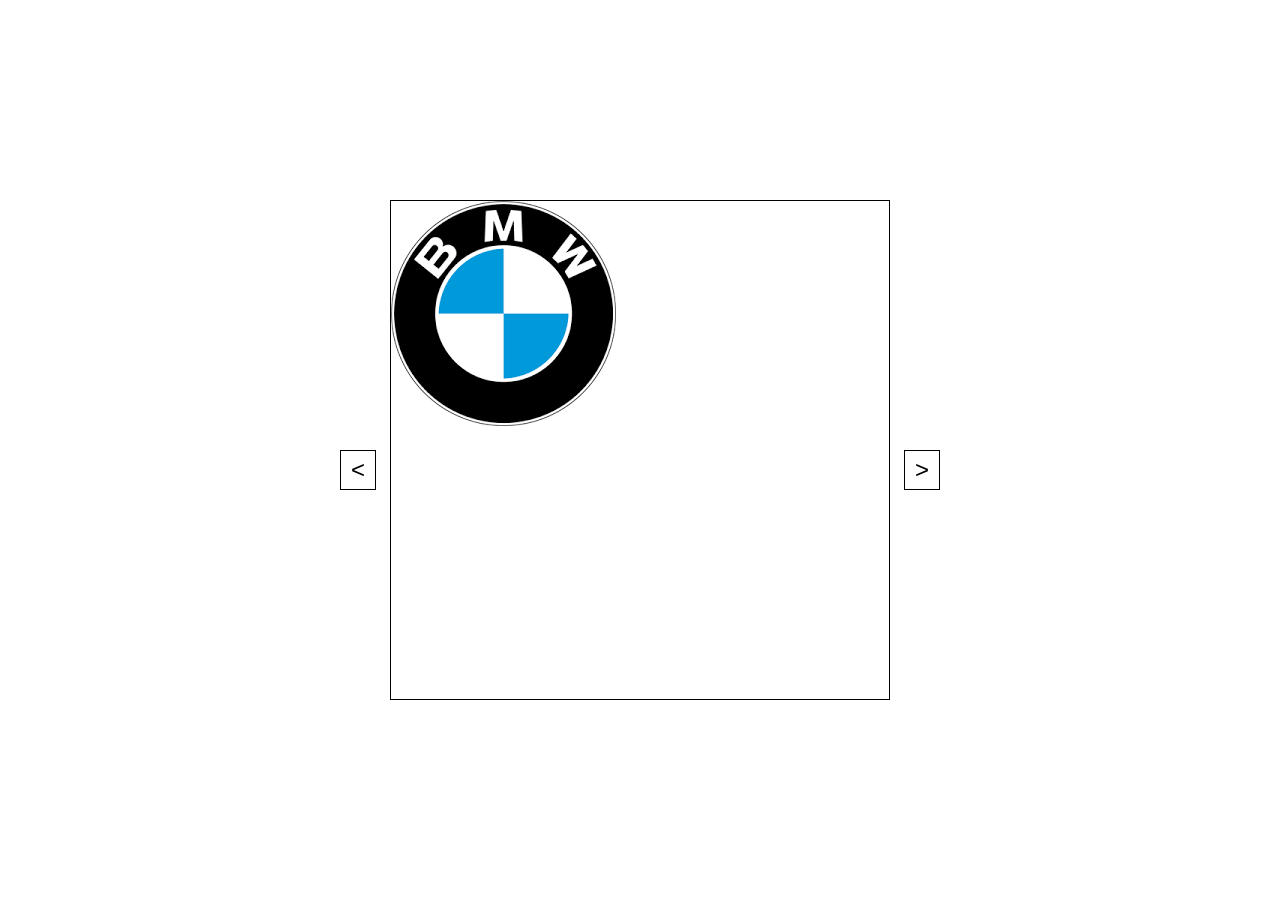
==== index.html @ eb4cba00 "first commit" ====
<!DOCTYPE html>
<html lang="en">
<head>
    <meta charset="UTF-8">
    <meta http-equiv="X-UA-Compatible" content="IE=edge">
    <meta name="viewport" content="width=device-width, initial-scale=1.0">
    <link rel="stylesheet" href="./style/style.min.css">
    <title>slider</title>
</head>
<body>
    <div class="wrapper">
        <div class="slider">
            <div class="slider__wrap">
                <div class="slider__track">
                    <div class="slider__item">
                        <img src="./img/BMV.png" alt="">
                    </div>
                    <div class="slider__item">
                        <img src="./img/FERRARI.png" alt="">
                    </div>
                    <div class="slider__item">
                        <img src="./img/LAMBARGINI.png" alt="">
                    </div>
                    <div class="slider__item">
                        <img src="./img/MASERATI.png" alt="">
                    </div>
                    <div class="slider__item">
                        <img src="./img/MERCEDES.png" alt="">
                    </div>
                </div>
            </div>
            <div class="slider__btns">
                <button class="slider__btn slider__btn-next">></button>
                <button class="slider__btn slider__btn-prev"><</button>
            </div>
        </div>
    </div>
    <script src="./js/app.js"></script>
</body>
</html>
---- style/style.min.css ----
* {
  margin: 0;
  padding: 0;
  box-sizing: border-box;
}

ul,
ol,
li {
  list-style: none;
}

a {
  text-decoration: none;
}

button {
  cursor: pointer;
}

/* GLOBAL START*/
.wrapper {
  position: relative;
  width: 100%;
  min-height: 100vh;
  display: flex;
  align-items: center;
  justify-content: center;
}

/* GLOBAL END*/
/* SLIDER START*/
.slider {
  position: relative;
  width: 600px;
  height: 600px;
  display: flex;
  align-items: center;
  justify-content: center;
}
.slider__wrap {
  position: relative;
  width: 500px;
  height: 500px;
  display: block;
  border: 1px solid #000;
  overflow: hidden;
  z-index: 3;
}
.slider__track {
  display: flex;
  position: absolute;
  transition: all 0.3s ease;
}
.slider__item {
  width: 500px;
  height: 500px;
}
.slider__itemimg {
  width: 100%;
  height: 100%;
  -o-object-fit: cover;
     object-fit: cover;
}
.slider__btn {
  position: absolute;
  top: 50%;
  padding: 5px 10px;
  background-color: transparent;
  border: 1px solid #000;
  font-size: 24px;
  z-index: 5;
}
.slider__btn-next {
  right: 0;
}
.slider__btn-prev {
  left: 0;
}

/* SLIDER END*/
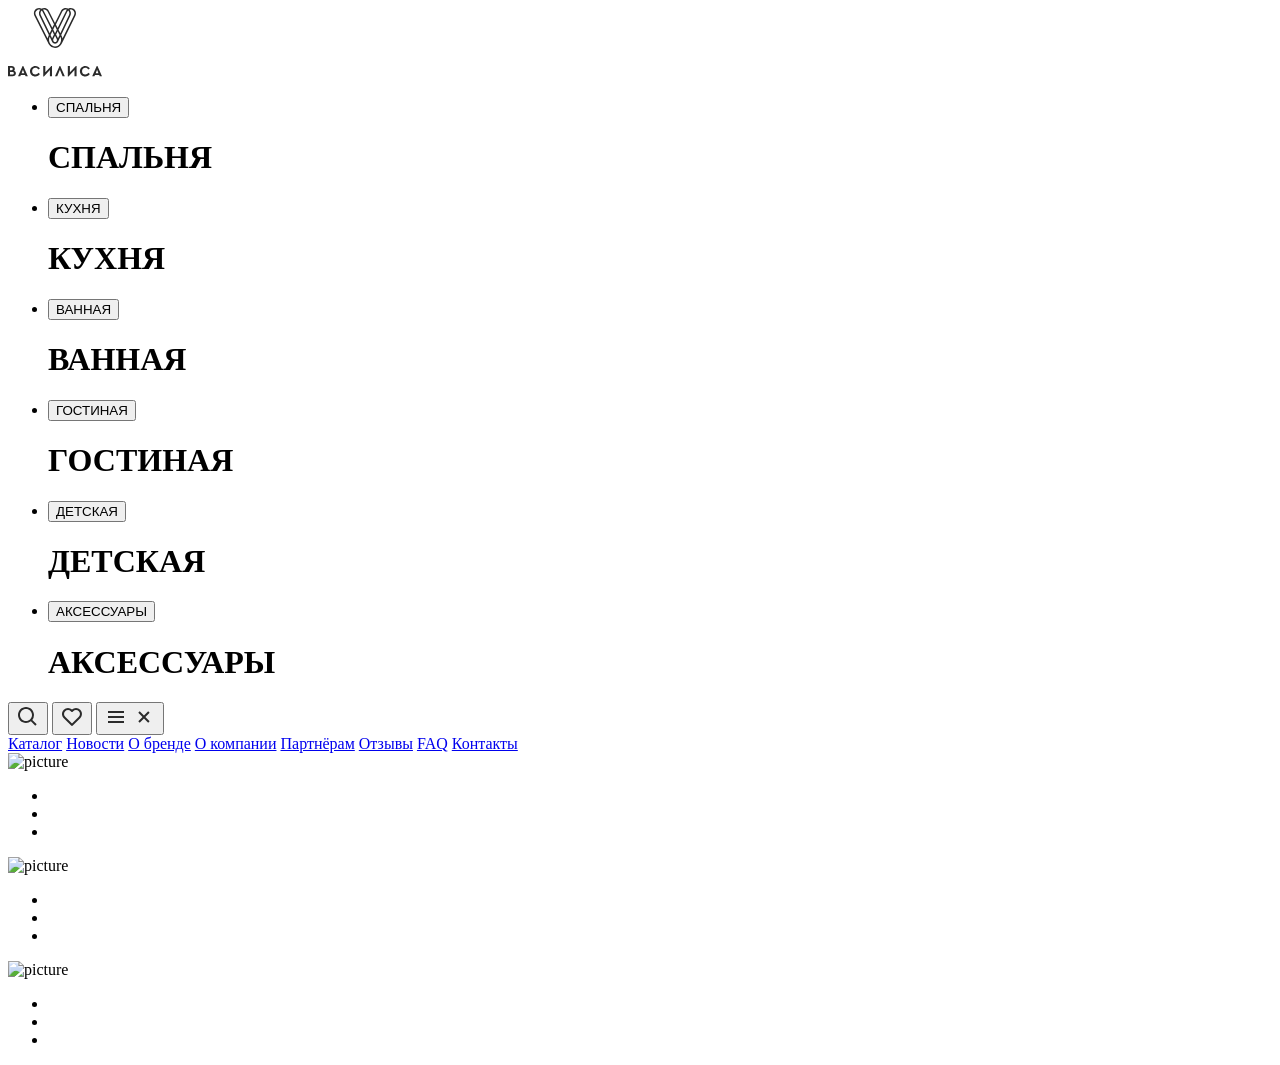
==== commit cd66faf7: "commit" ====
--- a/index.html
+++ b/index.html
@@ -1,40 +1,215 @@
 <!DOCTYPE html>
 <html lang="en">
+
 <head>
     <meta charset="UTF-8">
     <meta http-equiv="X-UA-Compatible" content="IE=edge">
     <meta name="viewport" content="width=device-width, initial-scale=1.0">
-    <link rel="stylesheet" href="./style/style.min.css">
-    <title>slider</title>
+    <link rel="stylesheet" href="./ssets/SCSS.scss/style.css">
+    <title>Vasylisa clone</title>
 </head>
+
 <body>
     <div class="wrapper">
-        <div class="slider">
-            <div class="slider__wrap">
-                <div class="slider__track">
-                    <div class="slider__item">
-                        <img src="./img/BMV.png" alt="">
-                    </div>
-                    <div class="slider__item">
-                        <img src="./img/FERRARI.png" alt="">
-                    </div>
-                    <div class="slider__item">
-                        <img src="./img/LAMBARGINI.png" alt="">
-                    </div>
-                    <div class="slider__item">
-                        <img src="./img/MASERATI.png" alt="">
-                    </div>
-                    <div class="slider__item">
-                        <img src="./img/MERCEDES.png" alt="">
+        <!-- HEADER - START -->
+
+        <haeder class="header">
+            <div class="container">
+                <div class="header__row">
+                    <div class="header__logo">
+                        <img src="./images/logo.svg" alt="logo">
+                    </div>
+
+                    <div class="header__navbar">
+                        <ul class="header__navbar-list list__navbar">
+                            <li class="list__item">
+                                <button class="list__btn">СПАЛЬНЯ</button>
+                                <div class="list__menu">
+                                    <div class="container">
+                                        <h1 class="list__menu-text">СПАЛЬНЯ</h1>
+                                    </div>
+                                </div>
+                            </li>
+                            <li class="list__item">
+                                <button class="list__btn">КУХНЯ</button>
+                                <div class="list__menu">
+                                    <div class="container">
+                                        <h1 class="list__menu-text">КУХНЯ</h1>
+                                    </div>
+                                </div>
+                            </li>
+                            <li class="list__item">
+                                <button class="list__btn">ВАННАЯ</button>
+                                <div class="list__menu">
+                                    <div class="container">
+                                        <h1 class="list__menu-text">ВАННАЯ</h1>
+                                    </div>
+                                </div>
+                            </li>
+                            <li class="list__item">
+                                <button class="list__btn">ГОСТИНАЯ</button>
+                                <div class="list__menu">
+                                    <div class="container">
+                                        <h1 class="list__menu-text">ГОСТИНАЯ</h1>
+                                    </div>
+                                </div>
+                            </li>
+                            <li class="list__item">
+                                <button class="list__btn">ДЕТСКАЯ</button>
+                                <div class="list__menu">
+                                    <div class="container">
+                                        <h1 class="list__menu-text">ДЕТСКАЯ</h1>
+                                    </div>
+                                </div>
+                            </li>
+                            <li class="list__item">
+                                <button class="list__btn">АКСЕССУАРЫ</button>
+                                <div class="list__menu">
+                                    <div class="container">
+                                        <h1 class="list__menu-text">АКСЕССУАРЫ</h1>
+                                    </div>
+                                </div>
+                            </li>
+                        </ul>
+                    </div>
+
+                    <div class="header__btns">
+                        <button class="header__btn">
+                            <svg xmlns="http://www.w3.org/2000/svg" width="24" height="24" viewBox="0 0 24 24"
+                                style="fill: rgba(43, 43, 43, 1);">
+                                <path
+                                    d="M10 18a7.952 7.952 0 0 0 4.897-1.688l4.396 4.396 1.414-1.414-4.396-4.396A7.952 7.952 0 0 0 18 10c0-4.411-3.589-8-8-8s-8 3.589-8 8 3.589 8 8 8zm0-14c3.309 0 6 2.691 6 6s-2.691 6-6 6-6-2.691-6-6 2.691-6 6-6z">
+                                </path>
+                            </svg>
+                        </button>
+                        <button class="header__btn">
+                            <svg xmlns="http://www.w3.org/2000/svg" width="24" height="24" viewBox="0 0 24 24"
+                                style="fill: rgba(43, 43, 43, 1);">
+                                <path
+                                    d="M12 4.595a5.904 5.904 0 0 0-3.996-1.558 5.942 5.942 0 0 0-4.213 1.758c-2.353 2.363-2.352 6.059.002 8.412l7.332 7.332c.17.299.498.492.875.492a.99.99 0 0 0 .792-.409l7.415-7.415c2.354-2.354 2.354-6.049-.002-8.416a5.938 5.938 0 0 0-4.209-1.754A5.906 5.906 0 0 0 12 4.595zm6.791 1.61c1.563 1.571 1.564 4.025.002 5.588L12 18.586l-6.793-6.793c-1.562-1.563-1.561-4.017-.002-5.584.76-.756 1.754-1.172 2.799-1.172s2.035.416 2.789 1.17l.5.5a.999.999 0 0 0 1.414 0l.5-.5c1.512-1.509 4.074-1.505 5.584-.002z">
+                                </path>
+                            </svg>
+                        </button>
+                        <button class="header__btn burger__btn">
+                            <svg class="burger__icon" xmlns="http://www.w3.org/2000/svg" width="24" height="24"
+                                viewBox="0 0 24 24" style="fill: rgba(43, 43, 43, 1)">
+                                <path d="M4 6h16v2H4zm0 5h16v2H4zm0 5h16v2H4z"></path>
+                            </svg>
+
+                            <svg class="close__icon d-none" xmlns="http://www.w3.org/2000/svg" width="24" height="24"
+                                viewBox="0 0 24 24" style="fill: rgba(43, 43, 43, 1)">
+                                <path d=" m16.192 6.344-4.243 4.242-4.242-4.242-1.414 1.414L10.535 12l-4.242 4.242 1.414
+                                1.414 4.242-4.242 4.243 4.242 1.414-1.414L13.364 12l4.242-4.242z">
+                                </path>
+                            </svg>
+                        </button>
                     </div>
                 </div>
             </div>
-            <div class="slider__btns">
-                <button class="slider__btn slider__btn-next">></button>
-                <button class="slider__btn slider__btn-prev"><</button>
+            
+            <div class="header__menu">
+                <div class="header__menu-block block__menu">
+                    <a href="#" class="block__menu-link">Каталог</a>
+                    <a href="#" class="block__menu-link">Новости</a>
+                    <a href="#" class="block__menu-link">О бренде</a>
+                    <a href="#" class="block__menu-link">О компании</a>
+                    <a href="#" class="block__menu-link">Партнёрам</a>
+                    <a href="#" class="block__menu-link">Отзывы</a>
+                    <a href="#" class="block__menu-link">FAQ</a>
+                    <a href="#" class="block__menu-link">Контакты</a>
+                </div>
             </div>
-        </div>
+        </haeder>
+
+        <!-- HEADER - END -->
+
+        <!-- SECTION START -->
+        <section class="section">
+            <div class="container">
+                <div class="section__medium">
+                
+                </div>
+            </div>
+        </section>
+        <!-- SECTION END -->
+
+        <!-- MAIN - START -->
+
+        <main class="main"> 
+            <section class="news">
+                <div class="container">
+                    <div class="news__row">
+                        <div class="card">
+                            <div class="card__bg">
+                                <img class="card__bg-image"
+                                    src="https://vasylisa.ru/assets/thumbnail/435x435/uploads/yH/1Q/bq/fe/bpb2m766_1663656683.jpeg"
+                                    alt="picture">
+                            </div>
+
+                            <ul class="card__list">
+                                <li class="card__list-item"
+                                    data-src="https://vasylisa.ru/assets/thumbnail/435x435/uploads/yH/1Q/bq/fe/bpb2m766_1663656683.jpeg">
+                                </li>
+                                <li class="card__list-item"
+                                    data-src="https://vasylisa.ru/assets/thumbnail/435x435/uploads/gn/ZD/na/su/WtlApZW3_1663656691.jpeg">
+                                </li>
+                                <li class="card__list-item"
+                                    data-src="https://vasylisa.ru/assets/thumbnail/435x435/uploads/YZ/ix/V7/m9/yy48MBb6_1663656695.jpeg">
+                                </li>
+                            </ul>
+                        </div>
+
+                        <div class="card">
+                            <div class="card__bg">
+                                <img class="card__bg-image"
+                                    src="https://vasylisa.ru/assets/thumbnail/435x435/uploads/74/4i/u6/QQ/mDyOwrYS_1663656352.jpeg"
+                                    alt="picture">
+                            </div>
+
+                            <ul class="card__list">
+                                <li class="card__list-item"
+                                    data-src="https://vasylisa.ru//assets/thumbnail/435x435/uploads/74/4i/u6/QQ/mDyOwrYS_1663656352.jpeg">
+                                </li>
+                                <li class="card__list-item"
+                                    data-src="https://vasylisa.ru//assets/thumbnail/435x435/uploads/5I/LP/wi/h0/plm4bHsi_1663656356.jpeg">
+                                </li>
+                                <li class="card__list-item"
+                                    data-src="https://vasylisa.ru//assets/thumbnail/435x435/uploads/8D/T-/aM/Aj/wVogoCR9_1663656360.jpeg">
+                                </li>
+                            </ul>
+                        </div>
+
+                        <div class="card">
+                            <div class="card__bg">
+                                <img class="card__bg-image"
+                                    src="https://vasylisa.ru/assets/thumbnail/435x435/uploads/5c/zK/SO/5R/1TLuXpmj_1663656138.jpeg"
+                                    alt="picture">
+                            </div>
+
+                            <ul class="card__list">
+                                <li class="card__list-item"
+                                    data-src="https://vasylisa.ru/assets/thumbnail/435x435/uploads/5c/zK/SO/5R/1TLuXpmj_1663656138.jpeg">
+                                </li>
+                                <li class="card__list-item"
+                                    data-src="https://vasylisa.ru/assets/thumbnail/435x435/uploads/Ke/1p/T2/cp/Ry3TmemK_1663656144.jpeg">
+                                </li>
+                                <li class="card__list-item"
+                                    data-src="https://vasylisa.ru/assets/thumbnail/435x435/uploads/R_/wR/XG/Ok/zqj7_4fh_1663656147.jpeg">
+                                </li>
+                            </ul>
+                        </div>
+                    </div>
+                </div>
+            </section>
+        </main>
+
+        <!-- MAIN - END -->
+
+
+        <div class="backdrop"></div>
     </div>
+
     <script src="./js/app.js"></script>
 </body>
+
 </html>
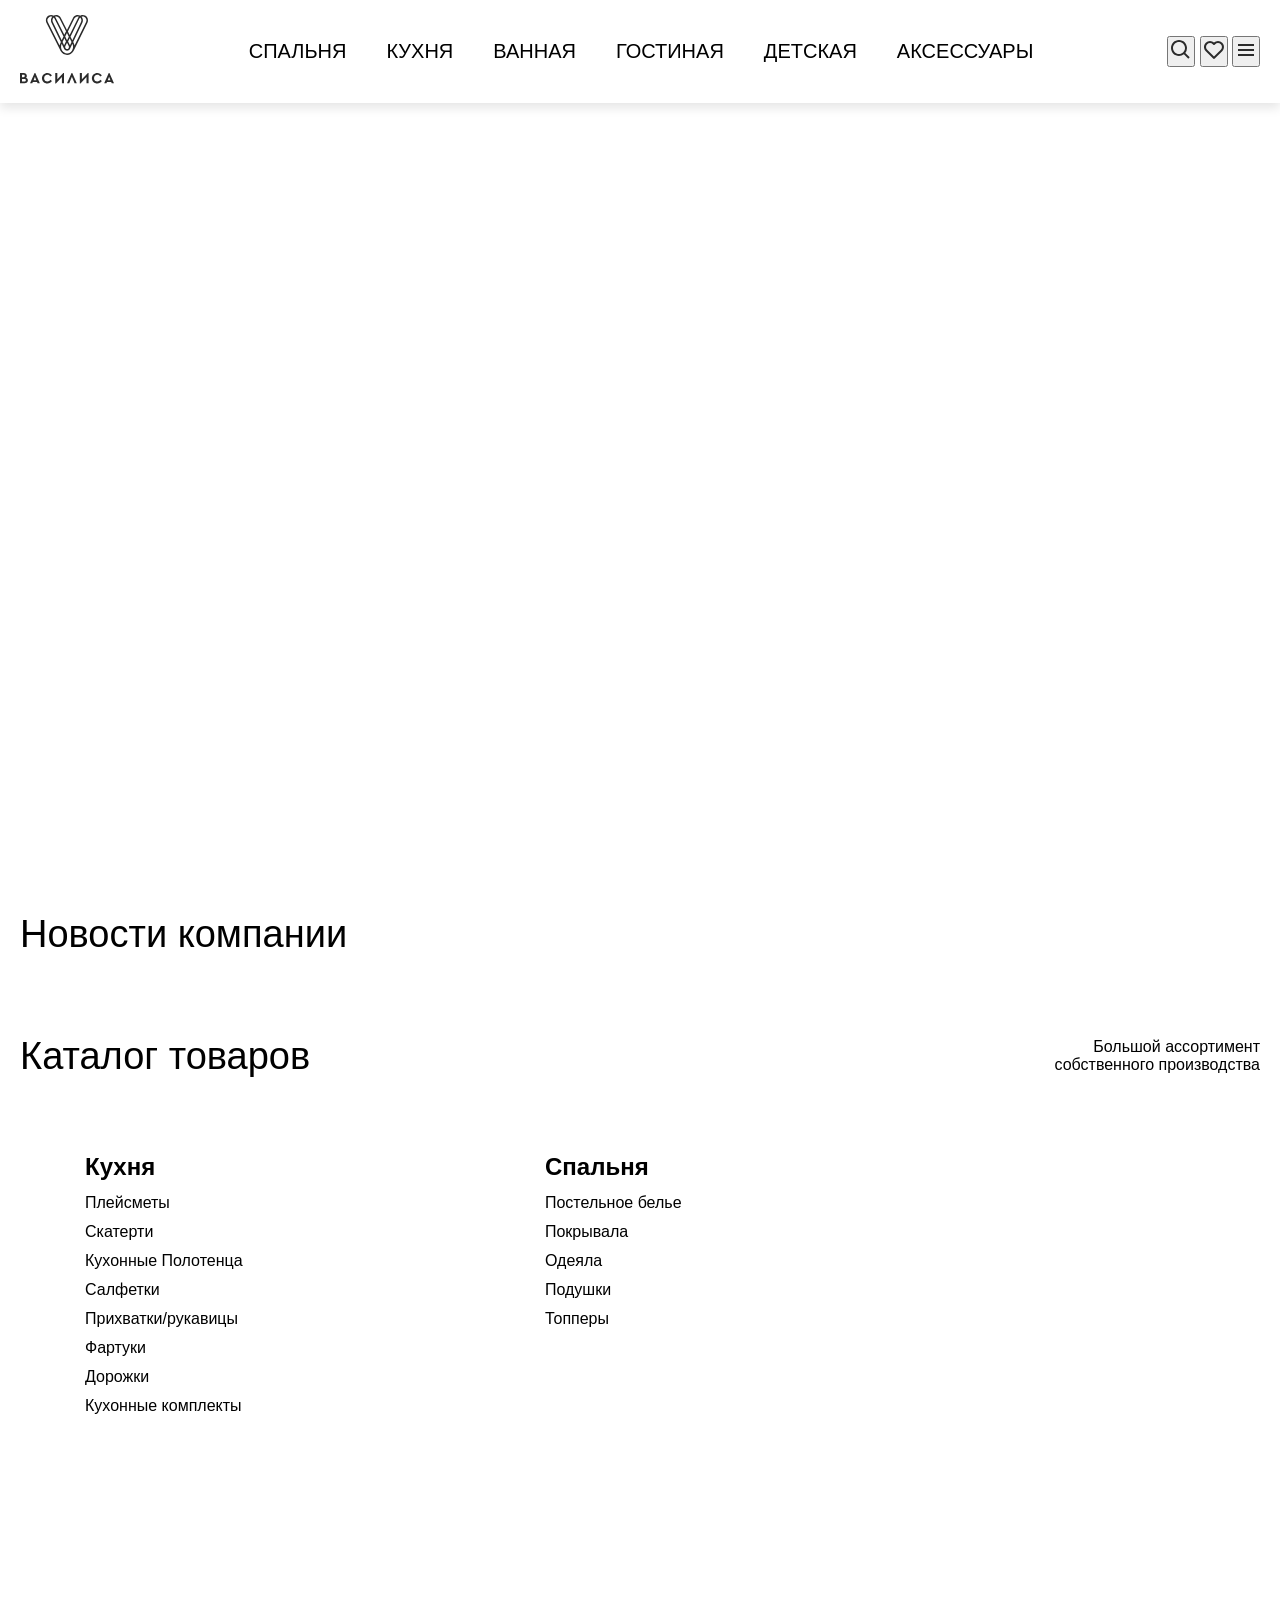
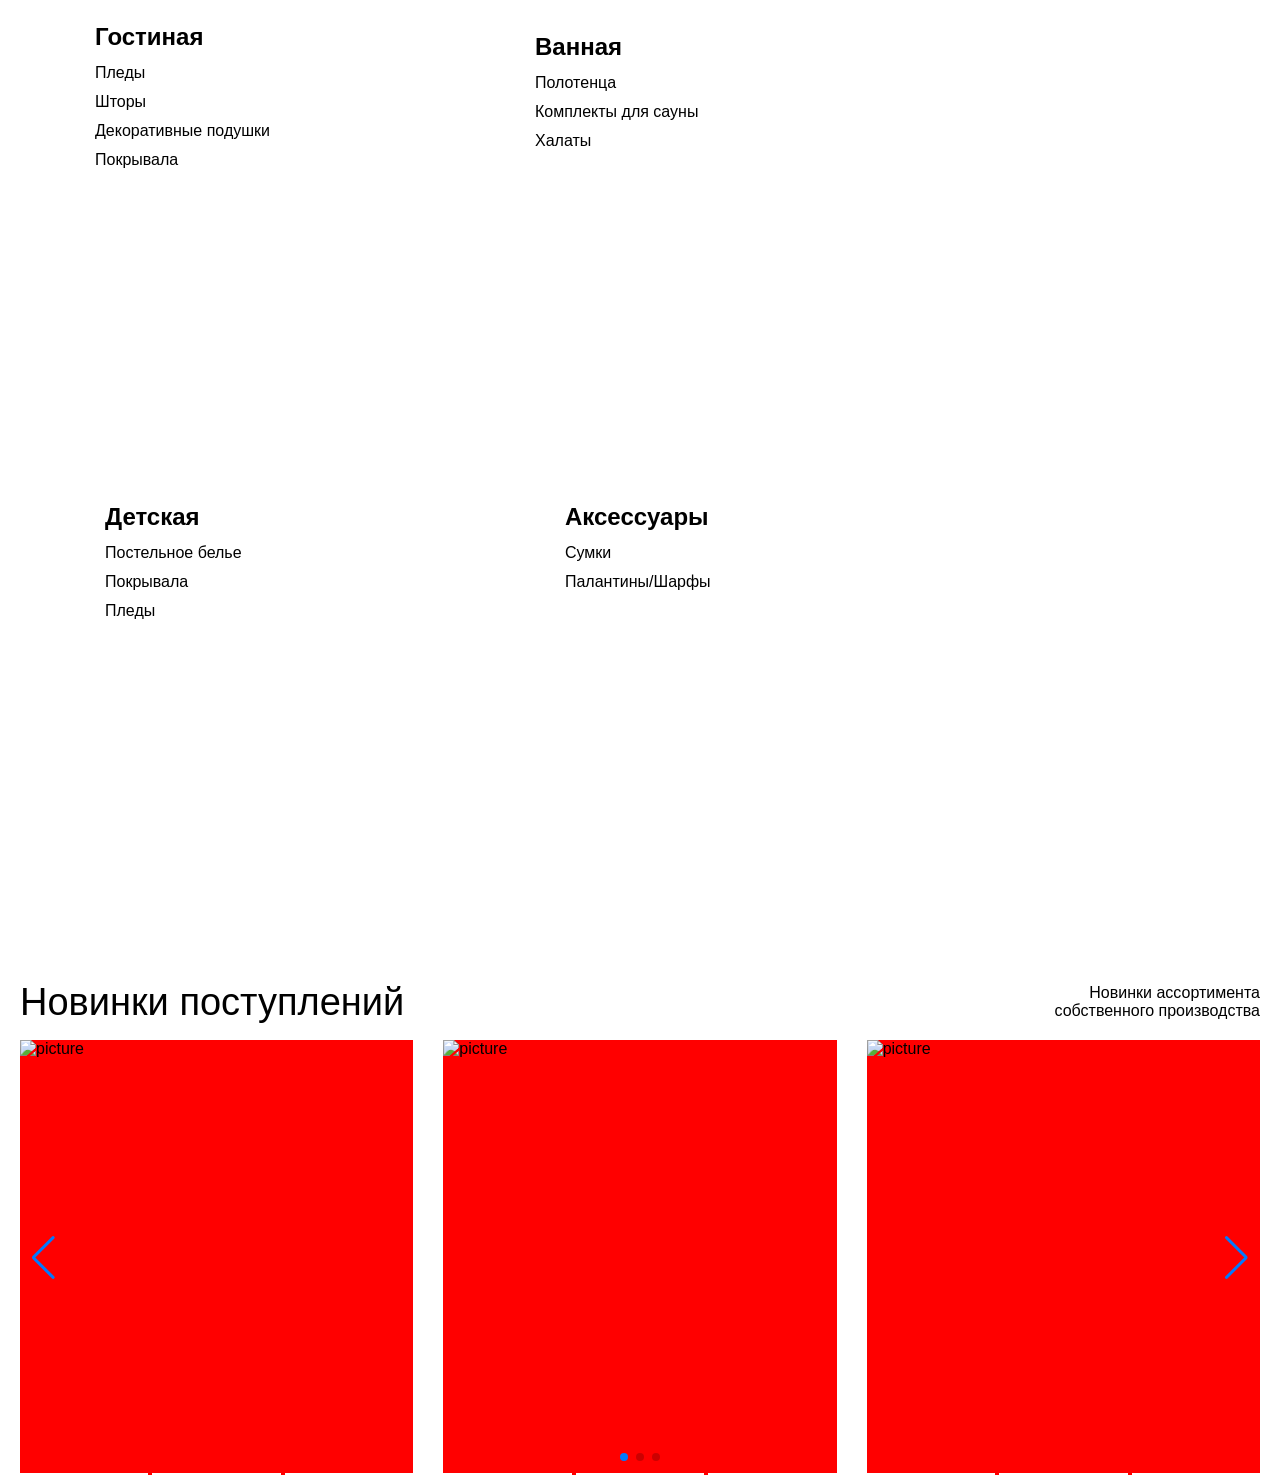
==== commit dc8aca61: "main sectoin" ====
--- a/index.html
+++ b/index.html
@@ -5,7 +5,8 @@
     <meta charset="UTF-8">
     <meta http-equiv="X-UA-Compatible" content="IE=edge">
     <meta name="viewport" content="width=device-width, initial-scale=1.0">
-    <link rel="stylesheet" href="./ssets/SCSS.scss/style.css">
+    <link rel="stylesheet" href="https://cdn.jsdelivr.net/npm/swiper@8/swiper-bundle.min.css" />
+    <link rel="stylesheet" href="./assets/SCSS.scss/style.css">
     <title>Vasylisa clone</title>
 </head>
 
@@ -106,7 +107,7 @@
                     </div>
                 </div>
             </div>
-            
+
             <div class="header__menu">
                 <div class="header__menu-block block__menu">
                     <a href="#" class="block__menu-link">Каталог</a>
@@ -127,77 +128,192 @@
         <section class="section">
             <div class="container">
                 <div class="section__medium">
-                
+
                 </div>
             </div>
         </section>
         <!-- SECTION END -->
 
+        <!-- MAIN__TWO START -->
+        <main class="main__two">
+            <div class="container">
+                <div class="main__two_nav">
+                    <h1 class="main__two_nav-h1">Новости компании</h1>
+                </div>
+                <div class="main__two_cards">
+                    <div class="main__two_card">
+                        <a href="https://vasylisa.ru/actions/Novogodnyaya_kollekcziya_uzhe_v_prodazhe-">
+                            <img src="https://vasylisa.ru/uploads/d3/gd/Vj/bQ/oI2NJeDj.jpeg" alt="">
+                        </a>
+                    </div>
+                    <div class="main__two_card">
+                        <a href="https://vasylisa.ru/actions/Novaya_kollekcziya_postel-nogo_bel-ya__-Metamorfozy-">
+                            <img src="https://vasylisa.ru/uploads/_F/a9/2N/li/akBMog3f.jpeg" alt="">
+                        </a>
+                    </div>
+                    <div class="main__two_card">
+                        <a href="https://vasylisa.ru/actions/-Glyanecz-_-_novaya_kollekcziya_postel-nogo_bel-ya.">
+                            <img src="https://vasylisa.ru/uploads/cz/lJ/Pz/l3/tcAfGTgc.jpeg" alt="">
+                        </a>
+                    </div>
+                </div>
+            </div>
+        </main>
+        <!-- MAIN__TWO END -->
+
+        <!-- MAIN__CATALOG START -->
+
+        <main class="main__catalog">
+            <div class="container">
+                <div class="main__two_nav">
+                    <h1 class="main__two_nav-h1">Каталог товаров</h1>
+                    <p class="main__catalog_subtitle">Большой ассортимент<br>
+                        собственного производства</p>
+                </div>
+                <div class="main__catalog-cards">
+                    <div class="main__catalog-cards_one">
+                        <a href="https://vasylisa.ru/catalog/kyxny">
+                            <h4>Кухня</h4>
+                        </a>
+                        <a href="https://vasylisa.ru/catalog/placemet">Плейсметы</a>
+                        <a href="https://vasylisa.ru/catalog/kyxny_skaterti">Скатерти</a>
+                        <a href="https://vasylisa.ru/catalog/kyxny_polotentsa">Кухонные Полотенца</a>
+                        <a href="https://vasylisa.ru/catalog/kyxny_salfetki"> Салфетки</a>
+                        <a href="https://vasylisa.ru/catalog/kyxny_prihvatki">Прихватки/рукавицы</a>
+                        <a href="https://vasylisa.ru/catalog/kyxny_fartuki">Фартуки</a>
+                        <a href="https://vasylisa.ru/catalog/kyxny_fartuki"> Дорожки</a>
+                        <a href="https://vasylisa.ru/catalog/kuhonnye_komplekty">Кухонные комплекты</a>
+                    </div>
+                    <div class="main__catalog-cards_one main__catalog-cards_two">
+                        <a href="https://vasylisa.ru/catalog/kyxny">
+                            <h4>Спальня</h4>
+                        </a>
+                        <a href="https://vasylisa.ru/catalog/placemet">Постельное белье</a>
+                        <a href="https://vasylisa.ru/catalog/kyxny_skaterti">Покрывала</a>
+                        <a href="https://vasylisa.ru/catalog/kyxny_polotentsa">Одеяла</a>
+                        <a href="https://vasylisa.ru/catalog/kyxny_salfetki"> Подушки</a>
+                        <a href="https://vasylisa.ru/catalog/kyxny_prihvatki">Топперы</a>
+                    </div>
+                    <div class="main__catalog-cards_one main__catalog-cards_three">
+                        <a href="https://vasylisa.ru/catalog/kyxny">
+                            <h4>Гостиная</h4>
+                        </a>
+                        <a href="https://vasylisa.ru/catalog/placemet">Пледы</a>
+                        <a href="https://vasylisa.ru/catalog/kyxny_skaterti">Шторы</a>
+                        <a href="https://vasylisa.ru/catalog/kyxny_polotentsa">Декоративные подушки</a>
+                        <a href="https://vasylisa.ru/catalog/kyxny_salfetki"> Покрывала</a>
+                    </div>
+                    <div class="main__catalog-cards_one main__catalog-cards_four">
+                        <a href="https://vasylisa.ru/catalog/kyxny">
+                            <h4>Ванная</h4>
+                        </a>
+                        <a href="https://vasylisa.ru/catalog/placemet">Полотенца</a>
+                        <a href="https://vasylisa.ru/catalog/kyxny_skaterti">Комплекты для сауны</a>
+                        <a href="https://vasylisa.ru/catalog/kyxny_polotentsa">Халаты</a>
+                    </div>
+                    <div class="main__catalog-cards_one main__catalog-cards_five">
+                        <a href="https://vasylisa.ru/catalog/kyxny">
+                            <h4>Детская</h4>
+                        </a>
+                        <a href="https://vasylisa.ru/catalog/placemet">Постельное белье</a>
+                        <a href="https://vasylisa.ru/catalog/kyxny_skaterti">Покрывала</a>
+                        <a href="https://vasylisa.ru/catalog/kyxny_polotentsa">Пледы</a>
+                    </div>
+                    <div class="main__catalog-cards_one main__catalog-cards_sixe">
+                        <a href="https://vasylisa.ru/catalog/kyxny">
+                            <h4>Аксессуары</h4>
+                        </a>
+                        <a href="https://vasylisa.ru/catalog/placemet">Сумки</a>
+                        <a href="https://vasylisa.ru/catalog/kyxny_skaterti">Палантины/Шарфы</a>
+                    </div>
+                </div>
+            </div>
+        </main>
+
+        <!-- MAIN__CATALOG END -->
+
         <!-- MAIN - START -->
 
-        <main class="main"> 
+        <main class="main">
             <section class="news">
                 <div class="container">
-                    <div class="news__row">
-                        <div class="card">
-                            <div class="card__bg">
-                                <img class="card__bg-image"
-                                    src="https://vasylisa.ru/assets/thumbnail/435x435/uploads/yH/1Q/bq/fe/bpb2m766_1663656683.jpeg"
-                                    alt="picture">
+                    <div class="main__two_nav">
+                        <h1 class="main__two_nav-h1">Новинки поступлений</h1>
+                        <p class="main__catalog_subtitle">Новинки ассортимента<br>
+                            собственного производства</p>
+                    </div>
+                    <div class="swiper">
+                        <!-- Additional required wrapper -->
+                        <div class="swiper-wrapper">
+                            <!-- Slides -->
+
+                            <div class="swiper-slide card">
+                                <div class="card__bg">
+                                    <img class="card__bg-image"
+                                        src="https://vasylisa.ru/assets/thumbnail/435x435/uploads/yH/1Q/bq/fe/bpb2m766_1663656683.jpeg"
+                                        alt="picture">
+                                </div>
+
+                                <ul class="card__list">
+                                    <li class="card__list-item"
+                                        data-src="https://vasylisa.ru/assets/thumbnail/435x435/uploads/yH/1Q/bq/fe/bpb2m766_1663656683.jpeg">
+                                    </li>
+                                    <li class="card__list-item"
+                                        data-src="https://vasylisa.ru/assets/thumbnail/435x435/uploads/gn/ZD/na/su/WtlApZW3_1663656691.jpeg">
+                                    </li>
+                                    <li class="card__list-item"
+                                        data-src="https://vasylisa.ru/assets/thumbnail/435x435/uploads/YZ/ix/V7/m9/yy48MBb6_1663656695.jpeg">
+                                    </li>
+                                </ul>
                             </div>
 
-                            <ul class="card__list">
-                                <li class="card__list-item"
-                                    data-src="https://vasylisa.ru/assets/thumbnail/435x435/uploads/yH/1Q/bq/fe/bpb2m766_1663656683.jpeg">
-                                </li>
-                                <li class="card__list-item"
-                                    data-src="https://vasylisa.ru/assets/thumbnail/435x435/uploads/gn/ZD/na/su/WtlApZW3_1663656691.jpeg">
-                                </li>
-                                <li class="card__list-item"
-                                    data-src="https://vasylisa.ru/assets/thumbnail/435x435/uploads/YZ/ix/V7/m9/yy48MBb6_1663656695.jpeg">
-                                </li>
-                            </ul>
+                            <div class="swiper-slide card">
+                                <div class="card__bg">
+                                    <img class="card__bg-image"
+                                        src="https://vasylisa.ru/assets/thumbnail/435x435/uploads/74/4i/u6/QQ/mDyOwrYS_1663656352.jpeg"
+                                        alt="picture">
+                                </div>
+
+                                <ul class="card__list">
+                                    <li class="card__list-item"
+                                        data-src="https://vasylisa.ru//assets/thumbnail/435x435/uploads/74/4i/u6/QQ/mDyOwrYS_1663656352.jpeg">
+                                    </li>
+                                    <li class="card__list-item"
+                                        data-src="https://vasylisa.ru//assets/thumbnail/435x435/uploads/5I/LP/wi/h0/plm4bHsi_1663656356.jpeg">
+                                    </li>
+                                    <li class="card__list-item"
+                                        data-src="https://vasylisa.ru//assets/thumbnail/435x435/uploads/8D/T-/aM/Aj/wVogoCR9_1663656360.jpeg">
+                                    </li>
+                                </ul>
+                            </div>
+
+                            <div class="swiper-slide card">
+                                <div class="card__bg">
+                                    <img class="card__bg-image"
+                                        src="https://vasylisa.ru/assets/thumbnail/435x435/uploads/5c/zK/SO/5R/1TLuXpmj_1663656138.jpeg"
+                                        alt="picture">
+                                </div>
+
+                                <ul class="card__list">
+                                    <li class="card__list-item"
+                                        data-src="https://vasylisa.ru/assets/thumbnail/435x435/uploads/5c/zK/SO/5R/1TLuXpmj_1663656138.jpeg">
+                                    </li>
+                                    <li class="card__list-item"
+                                        data-src="https://vasylisa.ru/assets/thumbnail/435x435/uploads/Ke/1p/T2/cp/Ry3TmemK_1663656144.jpeg">
+                                    </li>
+                                    <li class="card__list-item"
+                                        data-src="https://vasylisa.ru/assets/thumbnail/435x435/uploads/R_/wR/XG/Ok/zqj7_4fh_1663656147.jpeg">
+                                    </li>
+                                </ul>
+                            </div>
+                            ...
                         </div>
-
-                        <div class="card">
-                            <div class="card__bg">
-                                <img class="card__bg-image"
-                                    src="https://vasylisa.ru/assets/thumbnail/435x435/uploads/74/4i/u6/QQ/mDyOwrYS_1663656352.jpeg"
-                                    alt="picture">
-                            </div>
-
-                            <ul class="card__list">
-                                <li class="card__list-item"
-                                    data-src="https://vasylisa.ru//assets/thumbnail/435x435/uploads/74/4i/u6/QQ/mDyOwrYS_1663656352.jpeg">
-                                </li>
-                                <li class="card__list-item"
-                                    data-src="https://vasylisa.ru//assets/thumbnail/435x435/uploads/5I/LP/wi/h0/plm4bHsi_1663656356.jpeg">
-                                </li>
-                                <li class="card__list-item"
-                                    data-src="https://vasylisa.ru//assets/thumbnail/435x435/uploads/8D/T-/aM/Aj/wVogoCR9_1663656360.jpeg">
-                                </li>
-                            </ul>
-                        </div>
-
-                        <div class="card">
-                            <div class="card__bg">
-                                <img class="card__bg-image"
-                                    src="https://vasylisa.ru/assets/thumbnail/435x435/uploads/5c/zK/SO/5R/1TLuXpmj_1663656138.jpeg"
-                                    alt="picture">
-                            </div>
-
-                            <ul class="card__list">
-                                <li class="card__list-item"
-                                    data-src="https://vasylisa.ru/assets/thumbnail/435x435/uploads/5c/zK/SO/5R/1TLuXpmj_1663656138.jpeg">
-                                </li>
-                                <li class="card__list-item"
-                                    data-src="https://vasylisa.ru/assets/thumbnail/435x435/uploads/Ke/1p/T2/cp/Ry3TmemK_1663656144.jpeg">
-                                </li>
-                                <li class="card__list-item"
-                                    data-src="https://vasylisa.ru/assets/thumbnail/435x435/uploads/R_/wR/XG/Ok/zqj7_4fh_1663656147.jpeg">
-                                </li>
-                            </ul>
-                        </div>
+                        <!-- If we need pagination -->
+                        <div class="swiper-pagination"></div>
+
+                        <!-- If we need navigation buttons -->
+                        <div class="swiper-button-prev"></div>
+                        <div class="swiper-button-next"></div>
                     </div>
                 </div>
             </section>
@@ -208,7 +324,7 @@
 
         <div class="backdrop"></div>
     </div>
-
+    <script src="https://cdn.jsdelivr.net/npm/swiper@8/swiper-bundle.min.js"></script>
     <script src="./js/app.js"></script>
 </body>
 
--- a/assets/SCSS.scss/style.css
+++ b/assets/SCSS.scss/style.css
@@ -0,0 +1,299 @@
+@import url(https://fonts.googleapis.com/css?family=Montserrat:100,200,300,regular,500,600,700,800,900,100italic,200italic,300italic,italic,500italic,600italic,700italic,800italic,900italic);
+* {
+  margin: 0;
+  padding: 0;
+  box-sizing: border-box;
+}
+
+ul,
+ol,
+li {
+  list-style: none;
+}
+
+a {
+  text-decoration: none;
+}
+
+button {
+  cursor: pointer;
+}
+
+/*  GLOBAL START*/
+.wrapper {
+  width: 100%;
+  min-height: 100vh;
+  overflow-x: hidden;
+  display: flex;
+  flex-direction: column;
+  position: relative;
+  font-family: "Montserrat", sans-serif;
+}
+
+.container {
+  width: 100%;
+  max-width: 1400px;
+  margin: 0 auto;
+  padding: 0 20px;
+}
+
+/*  GLOBAL END*/
+/* MODAL START*/
+.backdrop {
+  position: fixed;
+  top: 0;
+  left: 0;
+  width: 100%;
+  height: 100vh;
+  background-color: rgba(0, 0, 0, 0.5);
+  opacity: 0;
+  visibility: hidden;
+  transition: all 0.3s ease;
+}
+
+.backdrop.open {
+  opacity: 1;
+  visibility: visible;
+}
+
+/* MODAL END*/
+/* HEADER START*/
+.header {
+  position: relative;
+  background-color: #fff;
+  transition: top 0.2s;
+  box-shadow: 0 5px 10px rgba(0, 0, 0, 0.1);
+  z-index: 5;
+}
+.header__row {
+  display: flex;
+  justify-content: space-between;
+  align-items: center;
+}
+.header__menu {
+  position: absolute;
+  top: 104px;
+  right: -100%;
+  width: 383px;
+  height: calc(100vh - 104px);
+  display: block;
+  background-color: #fff;
+  padding: 30px 0 30px 30px;
+  opacity: 0;
+  visibility: hidden;
+  transition: all 0.3s ease;
+  z-index: -1;
+}
+.header__menu.open {
+  right: 0;
+  opacity: 1;
+  visibility: visible;
+}
+
+.list__navbar {
+  display: flex;
+}
+.list__menu {
+  position: absolute;
+  background-color: red;
+  width: 100%;
+  min-height: 400px;
+  left: 0;
+  top: 104px;
+  opacity: 0;
+  visibility: hidden;
+  transition: all 0.3s ease;
+}
+.list__menu.open {
+  opacity: 1;
+  visibility: visible;
+}
+.list__btn {
+  position: relative;
+  padding: 40px 20px;
+  background-color: transparent;
+  border: none;
+  font-size: 20px;
+  font-family: "Montserrat", sans-serif;
+  transition: all 0.3s;
+}
+.list__btn:hover {
+  color: #e89f38;
+}
+.list__btn::before {
+  content: "";
+  position: absolute;
+  bottom: 0;
+  left: 0;
+  width: 100%;
+  height: 1px;
+  background-color: #e89f38;
+  opacity: 0;
+  transition: all 0.3s;
+}
+.list__btn:hover::before {
+  opacity: 1;
+}
+.list__btn.active::before {
+  opacity: 1;
+}
+
+.block__menu {
+  display: flex;
+  flex-direction: column;
+  gap: 15px;
+}
+
+.d-none {
+  display: none;
+}
+
+/* HEADER END*/
+/* SECTION START*/
+.section {
+  width: 100%;
+  height: auto;
+}
+.section__medium {
+  background-image: url("https://vasylisa.ru/themes/vasilisa/img/constructor/living_14032022.jpg");
+  background-size: cover;
+  background-repeat: no-repeat;
+  width: 100%;
+  height: 765px;
+}
+
+/* SECTION END*/
+/* MAIN START */
+.news {
+  margin-top: 80px;
+}
+.news__row {
+  display: flex;
+  flex-wrap: wrap;
+  justify-content: space-between;
+}
+
+.card {
+  width: 31%;
+  height: 435px;
+  position: relative;
+  background-color: red;
+  cursor: pointer;
+}
+.card:hover {
+  box-shadow: 0 5px 10px rgba(0, 0, 0, 0.3);
+}
+.card__bg {
+  position: absolute;
+  top: 0;
+  left: 0;
+  width: 100%;
+  height: 100%;
+}
+.card__bg img {
+  width: 100%;
+  height: 100%;
+}
+.card__list {
+  position: relative;
+  display: flex;
+  width: 100%;
+  height: 100%;
+  gap: 4px;
+}
+.card__list-item {
+  width: 100%;
+  height: 100%;
+  border-bottom: 2px solid #fff;
+}
+.card__list-item__list-item:hover {
+  border-color: #e89f38;
+}
+
+/* MAIN END */
+/* MAIN__TWO START */
+.main__two {
+  padding-top: 50px;
+}
+.main__two_nav {
+  display: flex;
+  align-items: center;
+  justify-content: space-between;
+  margin-bottom: 20px;
+}
+.main__two_nav-h1 {
+  font-family: "Montserrat", sans-serif;
+  font-size: 38px;
+  line-height: 32px;
+  font-weight: 400;
+}
+.main__two_cards {
+  display: flex;
+  align-items: center;
+}
+.main__two_card {
+  margin-right: 20px;
+}
+
+/* MAIN__TWO END */
+/* MAIN__CATALOG START*/
+.main__catalog {
+  padding: 50px 0 0 0;
+}
+.main__catalog_subtitle {
+  text-align: end;
+}
+.main__catalog-cards {
+  display: flex;
+  flex-wrap: wrap;
+}
+.main__catalog-cards_one {
+  width: 439.98px;
+  height: 460px;
+  background-image: url("https://vasylisa.ru/themes/vasilisa/img/category/kyxny.jpg");
+  background-repeat: no-repeat;
+  background-size: cover;
+  padding: 60px 65px;
+}
+.main__catalog-cards_one a {
+  font-family: "Montserrat", sans-serif;
+  font-size: 16px;
+  line-height: 26px;
+  display: block;
+  margin-bottom: 3px;
+  color: #000;
+}
+.main__catalog-cards_one a:hover {
+  text-decoration: underline;
+}
+.main__catalog-cards_one a h4 {
+  font-size: 24px;
+  line-height: 26px;
+  font-weight: 600;
+  margin-bottom: 10px;
+}
+.main__catalog-cards_one a h4:hover {
+  text-decoration: none;
+}
+.main__catalog-cards_two {
+  margin: 0 10px 10px 20px;
+  background-image: url("https://vasylisa.ru/themes/vasilisa/img/category/spaliny.jpg");
+}
+.main__catalog-cards_three {
+  margin-left: 10px;
+  background-image: url("https://vasylisa.ru/themes/vasilisa/img/category/gostinaya.jpg");
+}
+.main__catalog-cards_four {
+  margin: 10px 0 0 0;
+  background-image: url("https://vasylisa.ru/themes/vasilisa/img/category/vannay.jpg");
+}
+.main__catalog-cards_five {
+  margin: 10px 10px 0 20px;
+  background-image: url("https://vasylisa.ru/themes/vasilisa/img/category/detskaya.jpg");
+}
+.main__catalog-cards_sixe {
+  margin: 10px 0 0 10px;
+  background-image: url("https://vasylisa.ru/themes/vasilisa/img/category/aksessuari.jpg");
+}
+
+/* MAIN__CATALOG END*//*# sourceMappingURL=style.css.map */
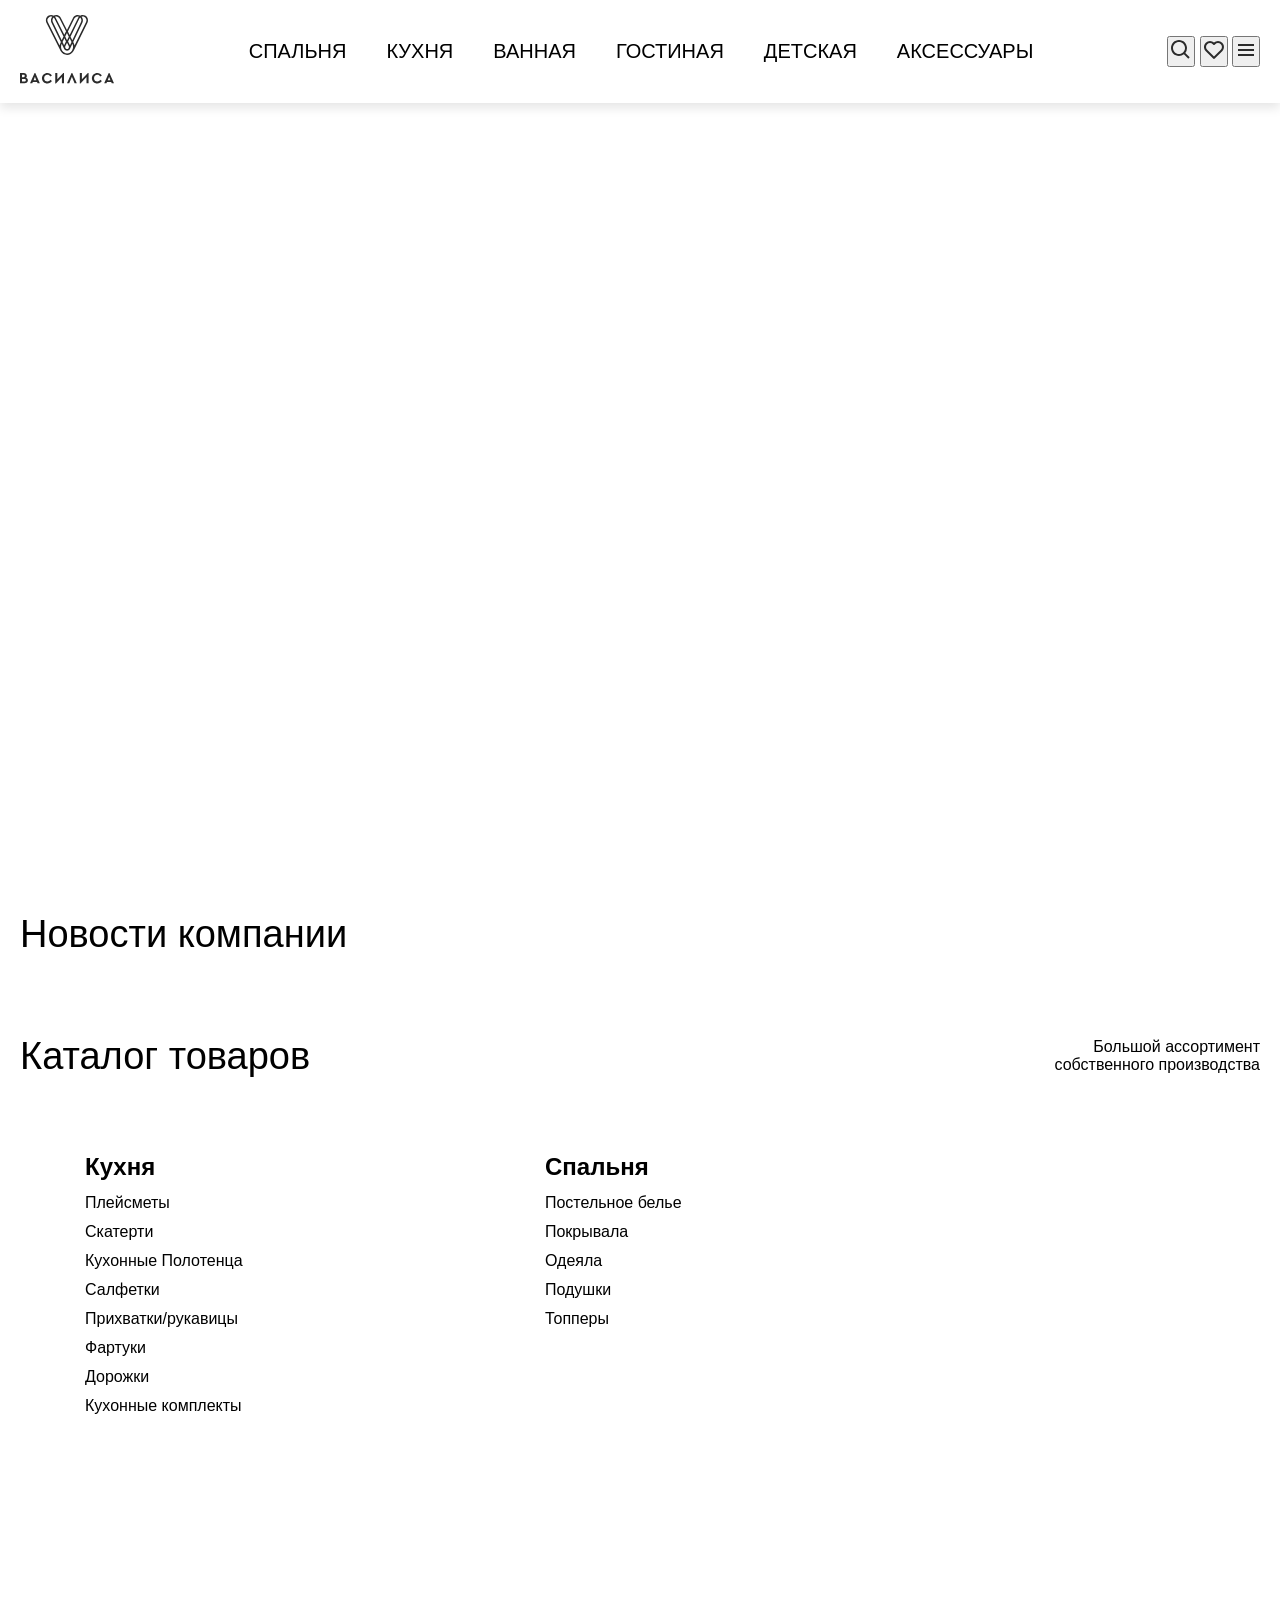
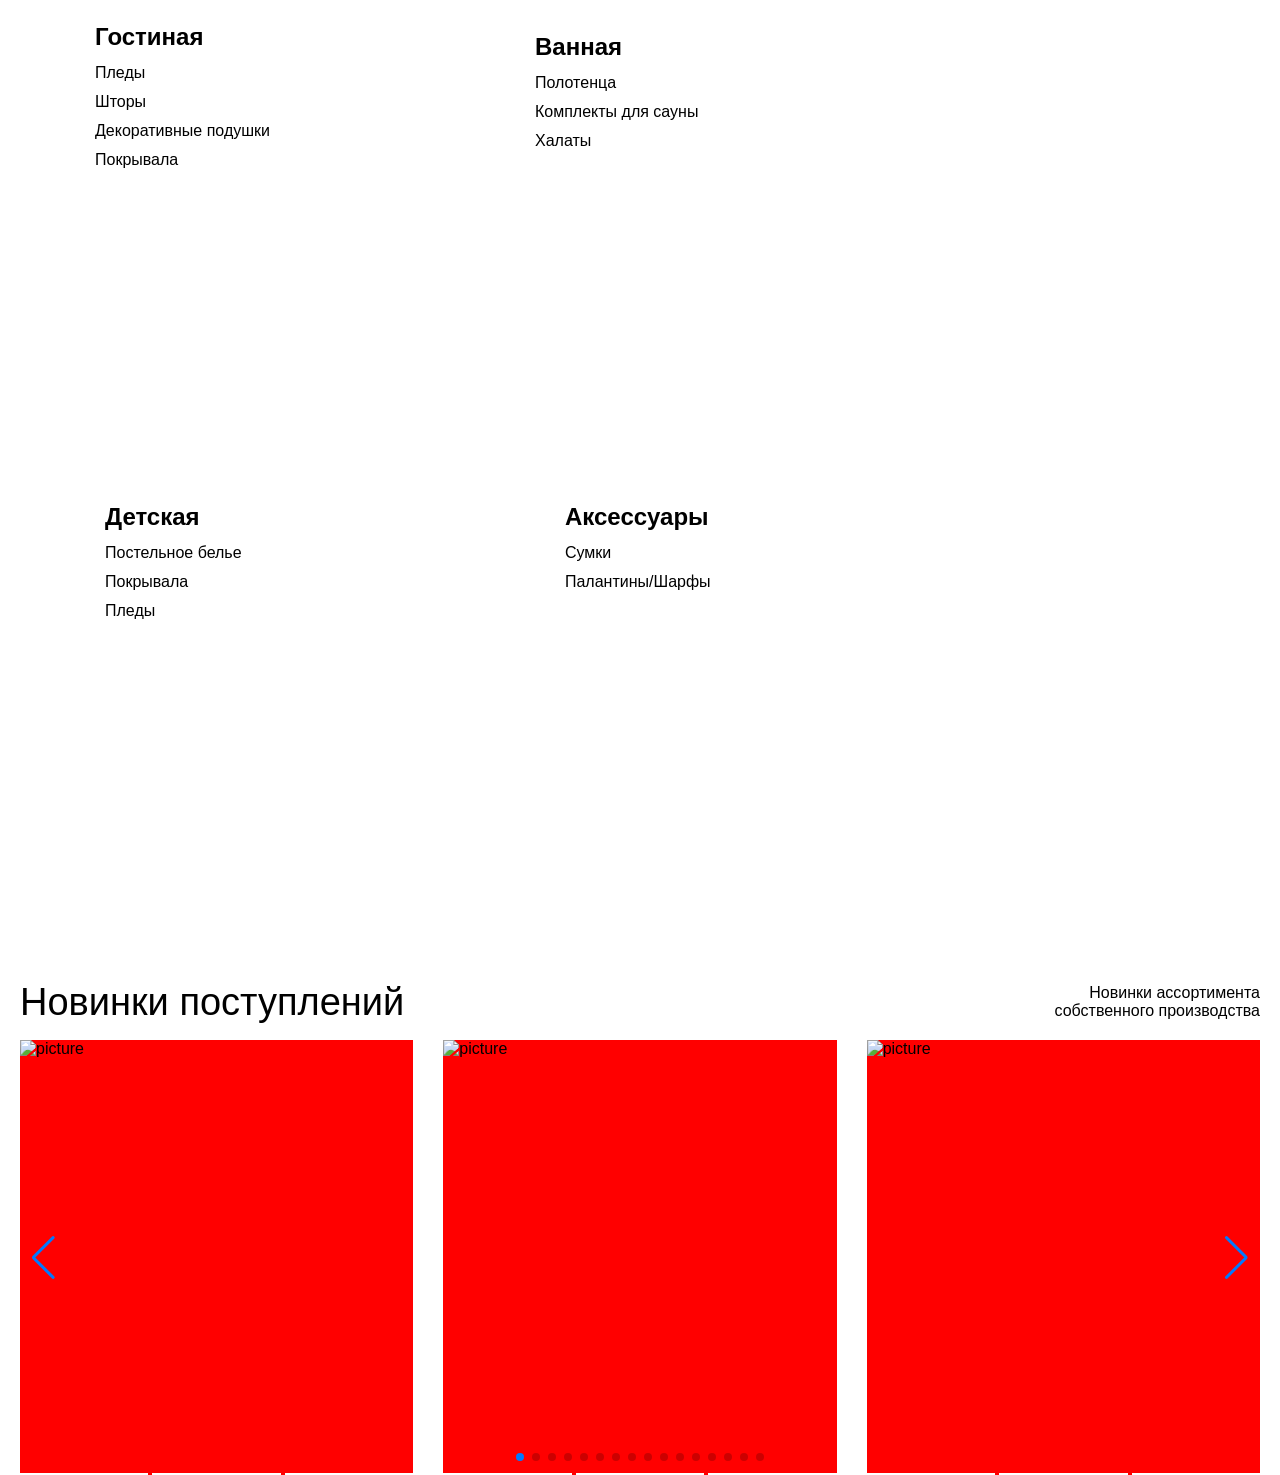
==== commit c6739e43: "first commit" ====
--- a/index.html
+++ b/index.html
@@ -306,7 +306,298 @@
                                     </li>
                                 </ul>
                             </div>
-                            ...
+                            <div class="swiper-slide card">
+                                <div class="card__bg">
+                                    <img class="card__bg-image"
+                                        src="https://vasylisa.ru//assets/thumbnail/435x435/uploads/Yw/4b/Ns/S2/6lGOucif_1663655988.jpeg"
+                                        alt="picture">
+                                </div>
+
+                                <ul class="card__list">
+                                    <li class="card__list-item"
+                                        data-src="https://vasylisa.ru/assets/thumbnail/435x435/uploads/Yw/4b/Ns/S2/6lGOucif_1663655988.jpeg">
+                                    </li>
+                                    <li class="card__list-item"
+                                        data-src="https://vasylisa.ru/assets/thumbnail/435x435/uploads/_d/js/Oq/2D/O1c6IyNC_1663655993.jpeg">
+                                    </li>
+                                    <li class="card__list-item"
+                                        data-src="https://vasylisa.ru/assets/thumbnail/435x435/uploads/kS/eu/GS/8E/snwfHDq0_1663655998.jpeg">
+                                    </li>
+                                </ul>
+                            </div>
+                            <div class="swiper-slide card">
+                                <div class="card__bg">
+                                    <img class="card__bg-image"
+                                        src="https://vasylisa.ru/assets/thumbnail/435x435/uploads/ZI/qV/Ii/tT/nEDLLfZW_1663655602.jpeg"
+                                        alt="picture">
+                                </div>
+
+                                <ul class="card__list">
+                                    <li class="card__list-item"
+                                        data-src="https://vasylisa.ru/assets/thumbnail/435x435/uploads/ZI/qV/Ii/tT/nEDLLfZW_1663655602.jpeg">
+                                    </li>
+                                    <li class="card__list-item"
+                                        data-src="https://vasylisa.ru/assets/thumbnail/435x435/uploads/uH/Ja/u-/Br/4H3LEQPt_1663655606.jpeg">
+                                    </li>
+                                    <li class="card__list-item"
+                                        data-src="https://vasylisa.ru/assets/thumbnail/435x435/uploads/x7/nw/aZ/_F/_9ZaoETN_1663655609.jpeg">
+                                    </li>
+                                </ul>
+                            </div>
+                            <div class="swiper-slide card">
+                                <div class="card__bg">
+                                    <img class="card__bg-image"
+                                        src="https://vasylisa.ru/assets/thumbnail/435x435/uploads/ib/Ul/m_/8v/i2l7puBl_1663655152.jpeg"
+                                        alt="picture">
+                                </div>
+
+                                <ul class="card__list">
+                                    <li class="card__list-item"
+                                        data-src="https://vasylisa.ru/assets/thumbnail/435x435/uploads/ib/Ul/m_/8v/i2l7puBl_1663655152.jpeg">
+                                    </li>
+                                    <li class="card__list-item"
+                                        data-src="https://vasylisa.ru/assets/thumbnail/435x435/uploads/pR/w_/-J/Cy/2RqVG5w7_1663655157.jpeg">
+                                    </li>
+                                    <li class="card__list-item"
+                                        data-src="https://vasylisa.ru/assets/thumbnail/435x435/uploads/Yg/Ye/IQ/i6/qMbx2jnR_1663655172.jpeg">
+                                    </li>
+                                </ul>
+                            </div>
+                            <div class="swiper-slide card">
+                                <div class="card__bg">
+                                    <img class="card__bg-image"
+                                        src="https://vasylisa.ru/assets/thumbnail/435x435/uploads/Xz/9d/-A/tu/MDjMiJCS_1663654877.jpeg"
+                                        alt="picture">
+                                </div>
+
+                                <ul class="card__list">
+                                    <li class="card__list-item"
+                                        data-src="https://vasylisa.ru/assets/thumbnail/435x435/uploads/Xz/9d/-A/tu/MDjMiJCS_1663654877.jpeg">
+                                    </li>
+                                    <li class="card__list-item"
+                                        data-src="https://vasylisa.ru/assets/thumbnail/435x435/uploads/P2/t2/NI/lT/hm527Prg_1663654881.jpeg">
+                                    </li>
+                                    <li class="card__list-item"
+                                        data-src="https://vasylisa.ru/assets/thumbnail/435x435/uploads/XD/or/20/yN/eMiy-z4E_1663654884.jpeg">
+                                    </li>
+                                </ul>
+                            </div>
+                            <div class="swiper-slide card">
+                                <div class="card__bg">
+                                    <img class="card__bg-image"
+                                        src="https://vasylisa.ru/assets/thumbnail/435x435/uploads/yU/GP/KL/d6/zBd2FupF_1663654403.jpeg"
+                                        alt="picture">
+                                </div>
+
+                                <ul class="card__list">
+                                    <li class="card__list-item"
+                                        data-src="https://vasylisa.ru/assets/thumbnail/435x435/uploads/yU/GP/KL/d6/zBd2FupF_1663654403.jpeg">
+                                    </li>
+                                    <li class="card__list-item"
+                                        data-src="https://vasylisa.ru/assets/thumbnail/435x435/uploads/6t/j4/OG/57/uCXaqi21_1663654408.jpeg">
+                                    </li>
+                                    <li class="card__list-item"
+                                        data-src="https://vasylisa.ru/assets/thumbnail/435x435/uploads/JV/xq/Nw/F3/FdaxAUqn_1663654413.jpeg">
+                                    </li>
+                                </ul>
+                            </div>
+                            <div class="swiper-slide card">
+                                <div class="card__bg">
+                                    <img class="card__bg-image"
+                                        src="https://vasylisa.ru/assets/thumbnail/435x435/uploads/da/-4/up/b3/4oK_ZRPt_1663654289.jpeg"
+                                        alt="picture">
+                                </div>
+
+                                <ul class="card__list">
+                                    <li class="card__list-item"
+                                        data-src="https://vasylisa.ru/assets/thumbnail/435x435/uploads/da/-4/up/b3/4oK_ZRPt_1663654289.jpeg">
+                                    </li>
+                                    <li class="card__list-item"
+                                        data-src="https://vasylisa.ru/assets/thumbnail/435x435/uploads/n6/LI/U7/gy/Tc_9gLA4_1663654294.jpeg">
+                                    </li>
+                                    <li class="card__list-item"
+                                        data-src="https://vasylisa.ru/assets/thumbnail/435x435/uploads/YQ/pt/I3/HG/hJh9xvBJ_1663654299.jpeg">
+                                    </li>
+                                </ul>
+                            </div>
+                            <div class="swiper-slide card">
+                                <div class="card__bg">
+                                    <img class="card__bg-image"
+                                        src="https://vasylisa.ru/assets/thumbnail/435x435/uploads/4Y/1o/kj/uS/rsM486DE_1663654057.jpeg"
+                                        alt="picture">
+                                </div>
+
+                                <ul class="card__list">
+                                    <li class="card__list-item"
+                                        data-src="https://vasylisa.ru/assets/thumbnail/435x435/uploads/4Y/1o/kj/uS/rsM486DE_1663654057.jpeg">
+                                    </li>
+                                    <li class="card__list-item"
+                                        data-src="https://vasylisa.ru/assets/thumbnail/435x435/uploads/n6/LI/U7/gy/Tc_9gLA4_1663654294.jpeg">
+                                    </li>
+                                    <li class="card__list-item"
+                                        data-src="https://vasylisa.ru/assets/thumbnail/435x435/uploads/YQ/pt/I3/HG/hJh9xvBJ_1663654299.jpeg">
+                                    </li>
+                                </ul>
+                            </div>
+                            <div class="swiper-slide card">
+                                <div class="card__bg">
+                                    <img class="card__bg-image"
+                                        src="https://vasylisa.ru/assets/thumbnail/435x435/uploads/W9/Ri/CB/1Q/3t8KobAU_1663597539.png"
+                                        alt="picture">
+                                </div>
+
+                                <ul class="card__list">
+                                    <li class="card__list-item"
+                                        data-src="https://vasylisa.ru/assets/thumbnail/435x435/uploads/W9/Ri/CB/1Q/3t8KobAU_1663597539.png">
+                                    </li>
+                                    <li class="card__list-item"
+                                        data-src="https://vasylisa.ru/assets/thumbnail/435x435/uploads/aC/tW/AL/i0/taeJFopl_1663597544.png">
+                                    </li>
+                                </ul>
+                            </div>
+                            <div class="swiper-slide card">
+                                <div class="card__bg">
+                                    <img class="card__bg-image"
+                                        src="https://vasylisa.ru/assets/thumbnail/435x435/uploads/55/cP/D2/bk/Teby9j-L_1663596988.png"
+                                        alt="picture">
+                                </div>
+
+                                <ul class="card__list">
+                                    <li class="card__list-item"
+                                        data-src="https://vasylisa.ru/assets/thumbnail/435x435/uploads/55/cP/D2/bk/Teby9j-L_1663596988.png">
+                                    </li>
+                                    <li class="card__list-item"
+                                        data-src="https://vasylisa.ru/assets/thumbnail/435x435/uploads/Gx/dE/H8/yn/Gjo2ok1K_1663596993.png">
+                                    </li>
+                                </ul>
+                            </div>
+                            <div class="swiper-slide card">
+                                <div class="card__bg">
+                                    <img class="card__bg-image"
+                                        src="https://vasylisa.ru/assets/thumbnail/435x435/uploads/52/sl/sN/xm/C8TzO9Io_1663594709.png"
+                                        alt="picture">
+                                </div>
+
+                                <ul class="card__list">
+                                    <li class="card__list-item"
+                                        data-src="https://vasylisa.ru/assets/thumbnail/435x435/uploads/52/sl/sN/xm/C8TzO9Io_1663594709.png">
+                                    </li>
+                                    <li class="card__list-item"
+                                        data-src="https://vasylisa.ru/assets/thumbnail/435x435/uploads/qm/x4/10/PD/lPyizost_1663594713.png">
+                                    </li>
+                                    <li class="card__list-item"
+                                        data-src="https://vasylisa.ru/assets/thumbnail/435x435/uploads/E3/27/2W/ZW/FQoW7WfZ_1663594748.png">
+                                    </li>
+                                </ul>
+                            </div>
+                            <div class="swiper-slide card">
+                                <div class="card__bg">
+                                    <img class="card__bg-image"
+                                        src="https://vasylisa.ru/assets/thumbnail/435x435/uploads/it/st/7L/b_/na3hlIqn_1663592754.png"
+                                        alt="picture">
+                                </div>
+
+                                <ul class="card__list">
+                                    <li class="card__list-item"
+                                        data-src="https://vasylisa.ru/assets/thumbnail/435x435/uploads/it/st/7L/b_/na3hlIqn_1663592754.png">
+                                    </li>
+                                    <li class="card__list-item"
+                                        data-src="https://vasylisa.ru//assets/thumbnail/435x435/uploads/Ey/l-/XF/RH/8KVBtscW_1663592832.png">
+                                    </li>
+                                </ul>
+                            </div>
+                            <div class="swiper-slide card">
+                                <div class="card__bg">
+                                    <img class="card__bg-image"
+                                        src="https://vasylisa.ru/assets/thumbnail/435x435/uploads/af/kQ/-7/wO/UJEKJbDv_1668433002.jpeg"
+                                        alt="picture">
+                                </div>
+
+                                <ul class="card__list">
+                                    <li class="card__list-item"
+                                        data-src="https://vasylisa.ru/assets/thumbnail/435x435/uploads/af/kQ/-7/wO/UJEKJbDv_1668433002.jpeg">
+                                    </li>
+                                    <li class="card__list-item"
+                                        data-src="https://vasylisa.ru/assets/thumbnail/435x435/uploads/ZL/a4/9E/Pi/R_HreUoV_1668433018.jpeg">
+                                    </li>
+                                    <li class="card__list-item"
+                                        data-src="https://vasylisa.ru/assets/thumbnail/435x435/uploads/7a/rx/RY/J7/w4zkLVw5_1668433024.jpeg">
+                                    </li>
+                                    <li class="card__list-item"
+                                        data-src="https://vasylisa.ru/assets/thumbnail/435x435/uploads/_3/pn/4U/x0/gilwqqyu_1668433029.jpeg">
+                                    </li>
+                                    <li class="card__list-item"
+                                        data-src="https://vasylisa.ru/assets/thumbnail/435x435/uploads/0I/zT/7H/V3/Ycxi5fvI_1668433033.jpeg">
+                                    </li>
+                                    <li class="card__list-item"
+                                        data-src="https://vasylisa.ru/assets/thumbnail/435x435/uploads/nQ/Km/xx/Nq/_iHb75Lz_1668433037.jpeg">
+                                    </li>
+                                    <li class="card__list-item"
+                                        data-src="https://vasylisa.ru/assets/thumbnail/435x435/uploads/Go/KU/WV/eF/kkQUkayj_1668433042.jpeg">
+                                    </li>
+                                    <li class="card__list-item"
+                                        data-src="https://vasylisa.ru/assets/thumbnail/435x435/uploads/I1/bI/hO/Oe/bnej2moY_1668433047.jpeg">
+                                    </li>
+                                    <li class="card__list-item"
+                                        data-src="https://vasylisa.ru/assets/thumbnail/435x435/uploads/GH/fC/nB/TX/KWGr7v-c_1668433052.jpeg">
+                                    </li>
+                                    <li class="card__list-item"
+                                        data-src="https://vasylisa.ru/assets/thumbnail/435x435/uploads/BN/Kf/z_/jq/LbsXC_zD_1668433058.jpeg">
+                                    </li>
+                                    <li class="card__list-item"
+                                        data-src="https://vasylisa.ru/assets/thumbnail/435x435/uploads/Yn/Hr/80/vG/MtChwUxK_1668433010.jpeg">
+                                    </li>
+                                    <li class="card__list-item"
+                                        data-src="https://vasylisa.ru/assets/thumbnail/435x435/uploads/oi/cB/jL/JT/Mlhs0cFS_1668429452.jpeg">
+                                    </li>
+                                </ul>
+                            </div>
+                            <div class="swiper-slide card">
+                                <div class="card__bg">
+                                    <img class="card__bg-image"
+                                        src="https://vasylisa.ru/assets/thumbnail/435x435/uploads/hx/LG/1R/Rg/9McI4baB_1668429379.jpeg"
+                                        alt="picture">
+                                </div>
+
+                                <ul class="card__list">
+                                    <li class="card__list-item"
+                                        data-src="https://vasylisa.ru/assets/thumbnail/435x435/uploads/hx/LG/1R/Rg/9McI4baB_1668429379.jpeg">
+                                    </li>
+                                    <li class="card__list-item"
+                                        data-src="https://vasylisa.ru/assets/thumbnail/435x435/uploads/Zr/jd/WZ/E1/wCbHdZpg_1668429391.jpeg">
+                                    </li>
+                                    <li class="card__list-item"
+                                        data-src="https://vasylisa.ru/assets/thumbnail/435x435/uploads/Wc/FG/xM/uK/oMQEiHMr_1668429398.jpeg">
+                                    </li>
+                                    <li class="card__list-item"
+                                        data-src="https://vasylisa.ru/assets/thumbnail/435x435/uploads/Mg/Ea/IH/l3/RLOW6YrQ_1668429403.jpeg">
+                                    </li>
+                                    <li class="card__list-item"
+                                        data-src="https://vasylisa.ru/assets/thumbnail/435x435/uploads/nC/u2/ye/nH/25kOLgQe_1668429409.jpeg">
+                                    </li>
+                                    <li class="card__list-item"
+                                        data-src="https://vasylisa.ru/assets/thumbnail/435x435/uploads/_e/ZR/ai/2K/dats_thq_1668429420.jpeg">
+                                    </li>
+                                    <li class="card__list-item"
+                                        data-src="https://vasylisa.ru/assets/thumbnail/435x435/uploads/_e/ZR/ai/2K/dats_thq_1668429420.jpeg">
+                                    </li>
+                                    <li class="card__list-item"
+                                        data-src="https://vasylisa.ru/assets/thumbnail/435x435/uploads/EX/ja/Gc/ri/ImpXboj1_1668429424.jpeg">
+                                    </li>
+                                    <li class="card__list-item"
+                                        data-src="https://vasylisa.ru/assets/thumbnail/435x435/uploads/Qi/7j/pA/nN/Gl6ac76Q_1668429429.jpeg">
+                                    </li>
+                                    <li class="card__list-item"
+                                        data-src="https://vasylisa.ru/assets/thumbnail/435x435/uploads/8z/ww/7P/d3/q3FAnZx7_1668429433.jpeg">
+                                    </li>
+                                    <li class="card__list-item"
+                                        data-src="https://vasylisa.ru/assets/thumbnail/435x435/uploads/6N/eR/EK/Z9/dR0_m-yf_1668429438.jpeg">
+                                    </li>
+                                    <li class="card__list-item"
+                                        data-src="https://vasylisa.ru/assets/thumbnail/435x435/uploads/oi/cB/jL/JT/Mlhs0cFS_1668429452.jpeg">
+                                    </li>
+                                </ul>
+                            </div>
                         </div>
                         <!-- If we need pagination -->
                         <div class="swiper-pagination"></div>
--- a/assets/SCSS.scss/style.css
+++ b/assets/SCSS.scss/style.css
@@ -95,7 +95,7 @@
 }
 .list__menu {
   position: absolute;
-  background-color: red;
+  background-color: #fff;
   width: 100%;
   min-height: 400px;
   left: 0;
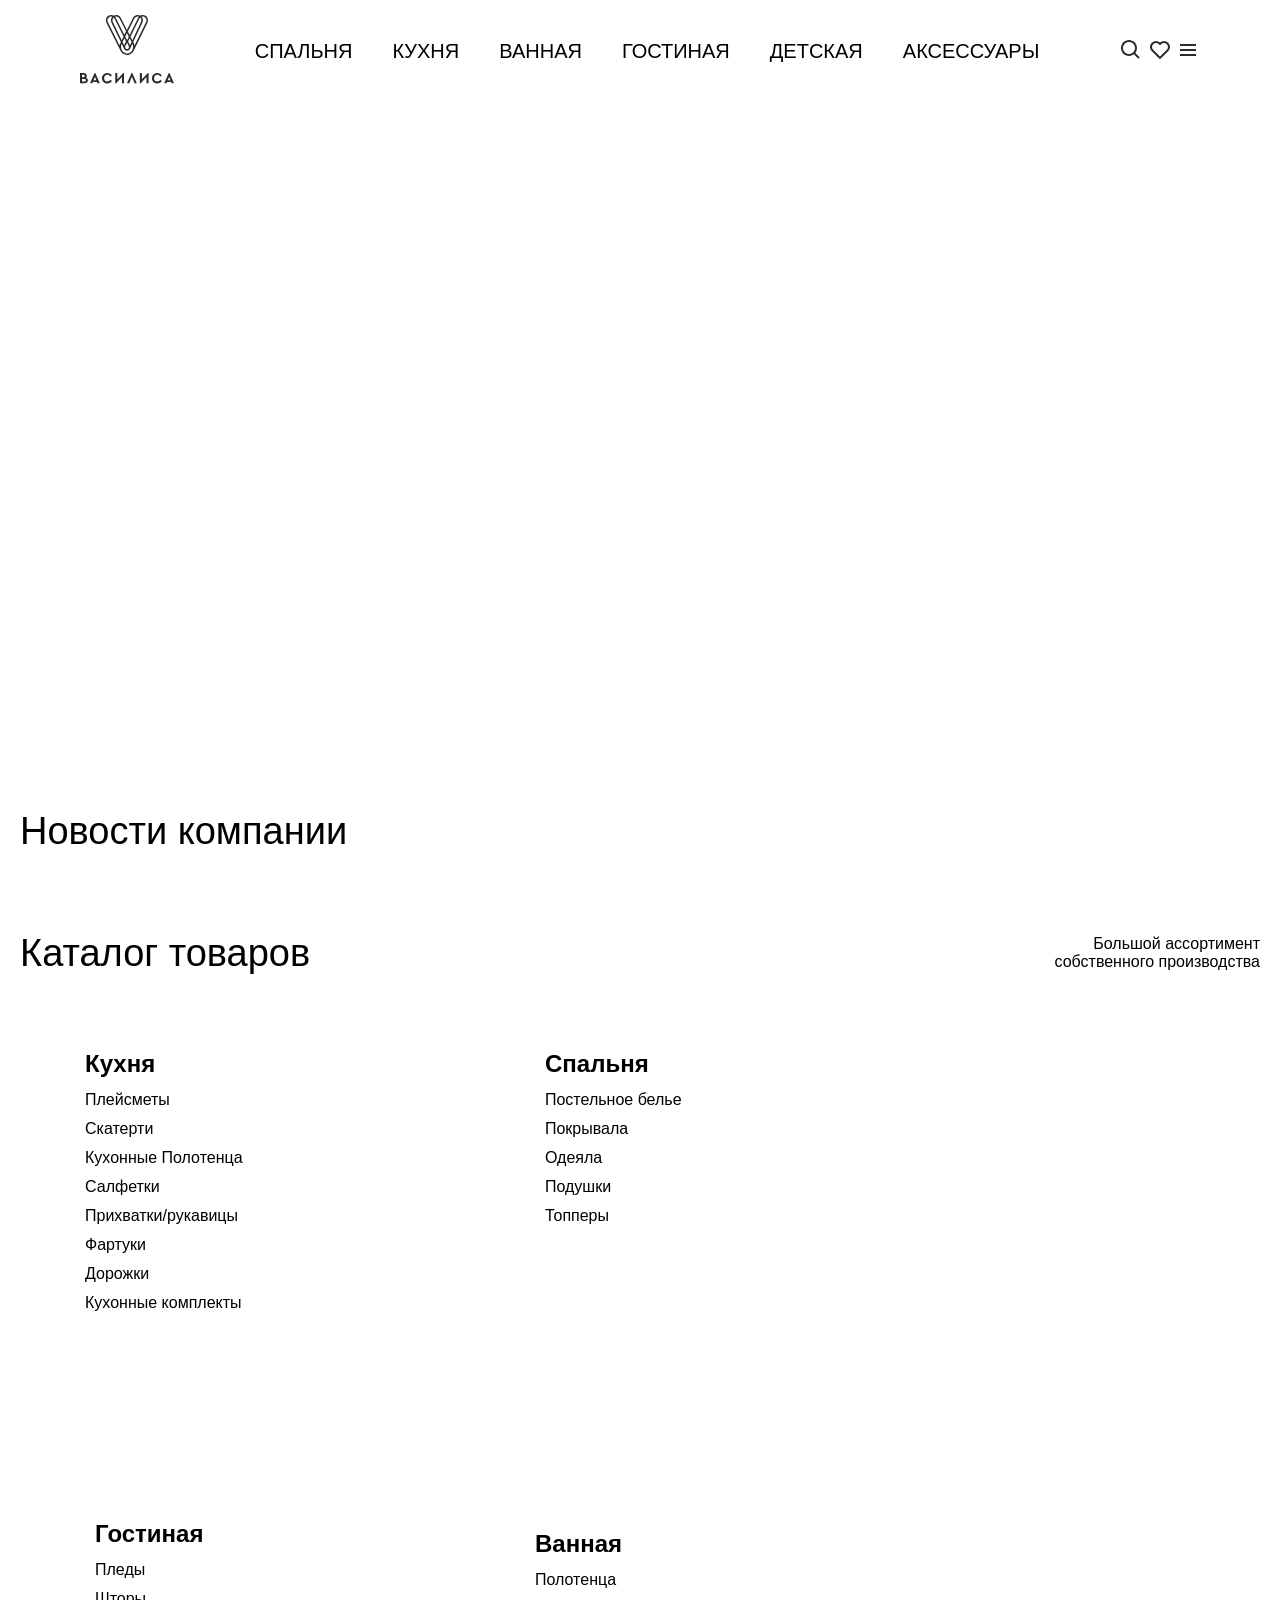
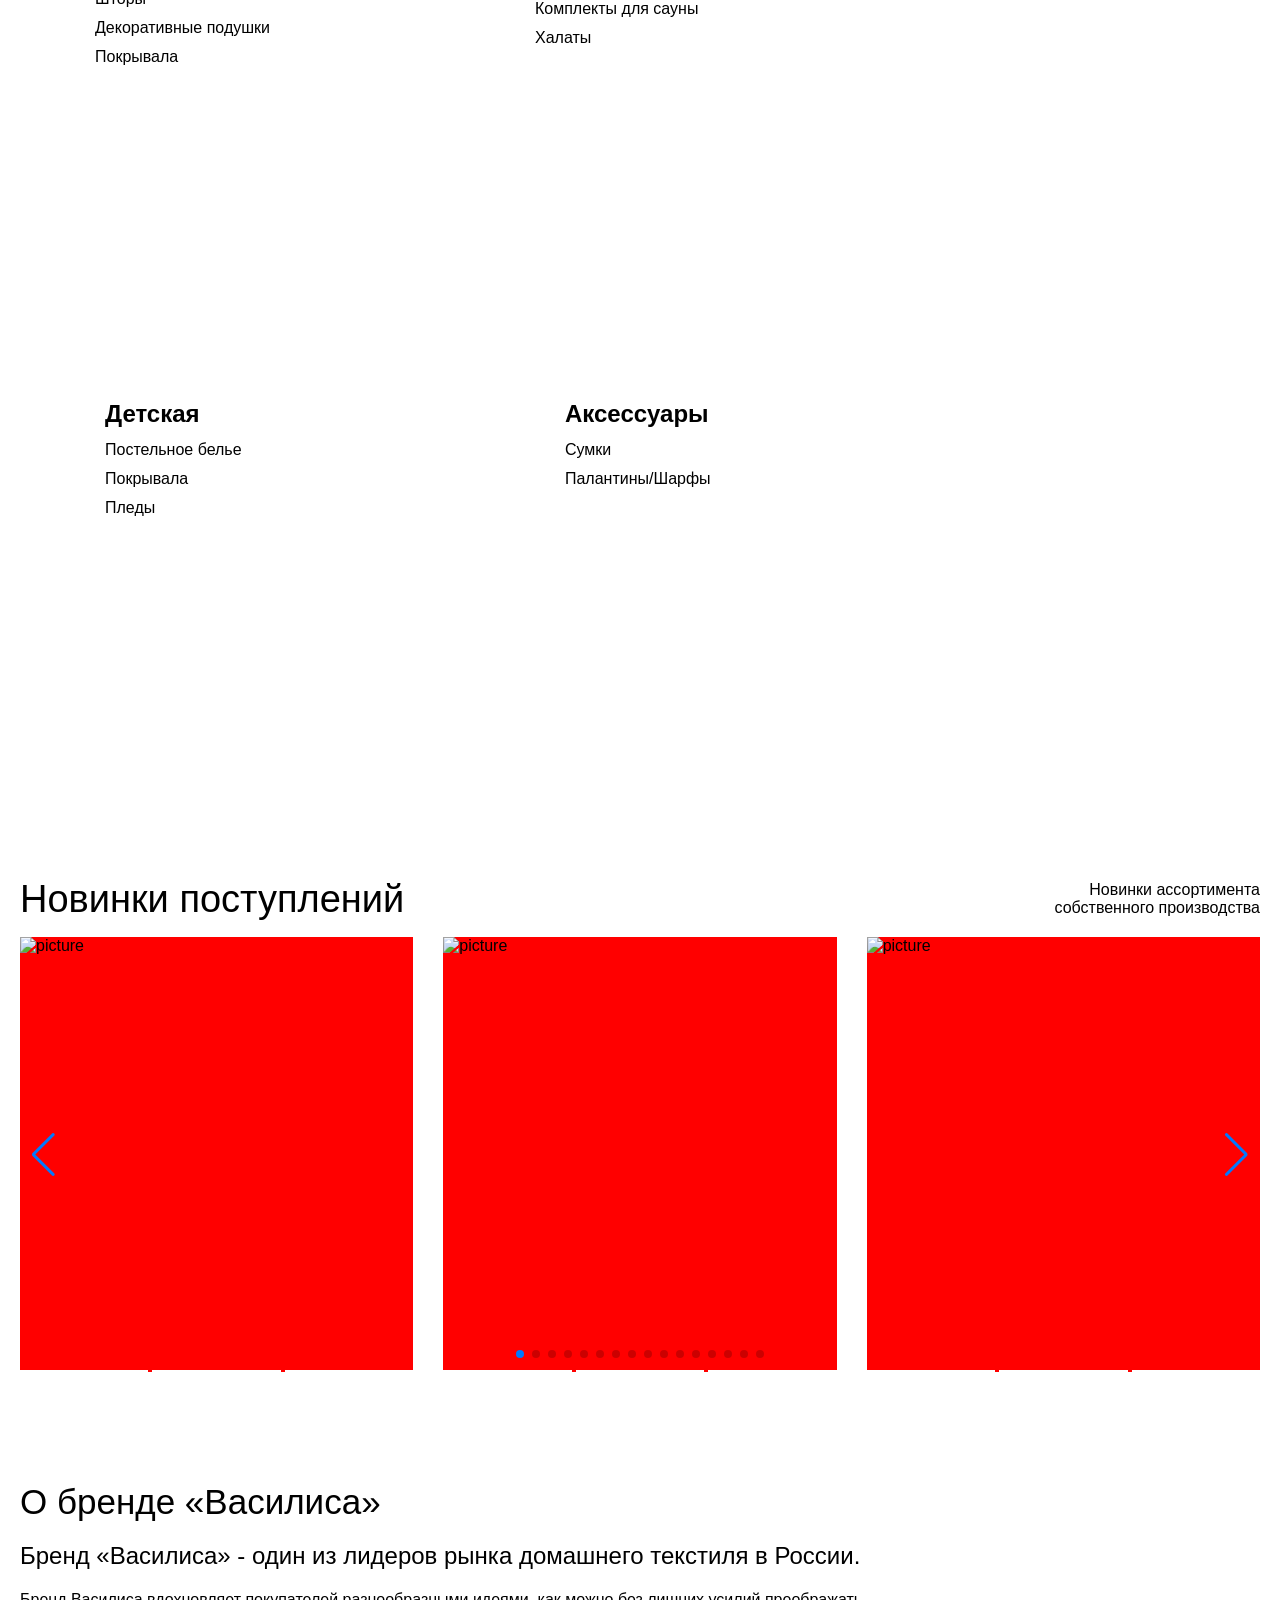
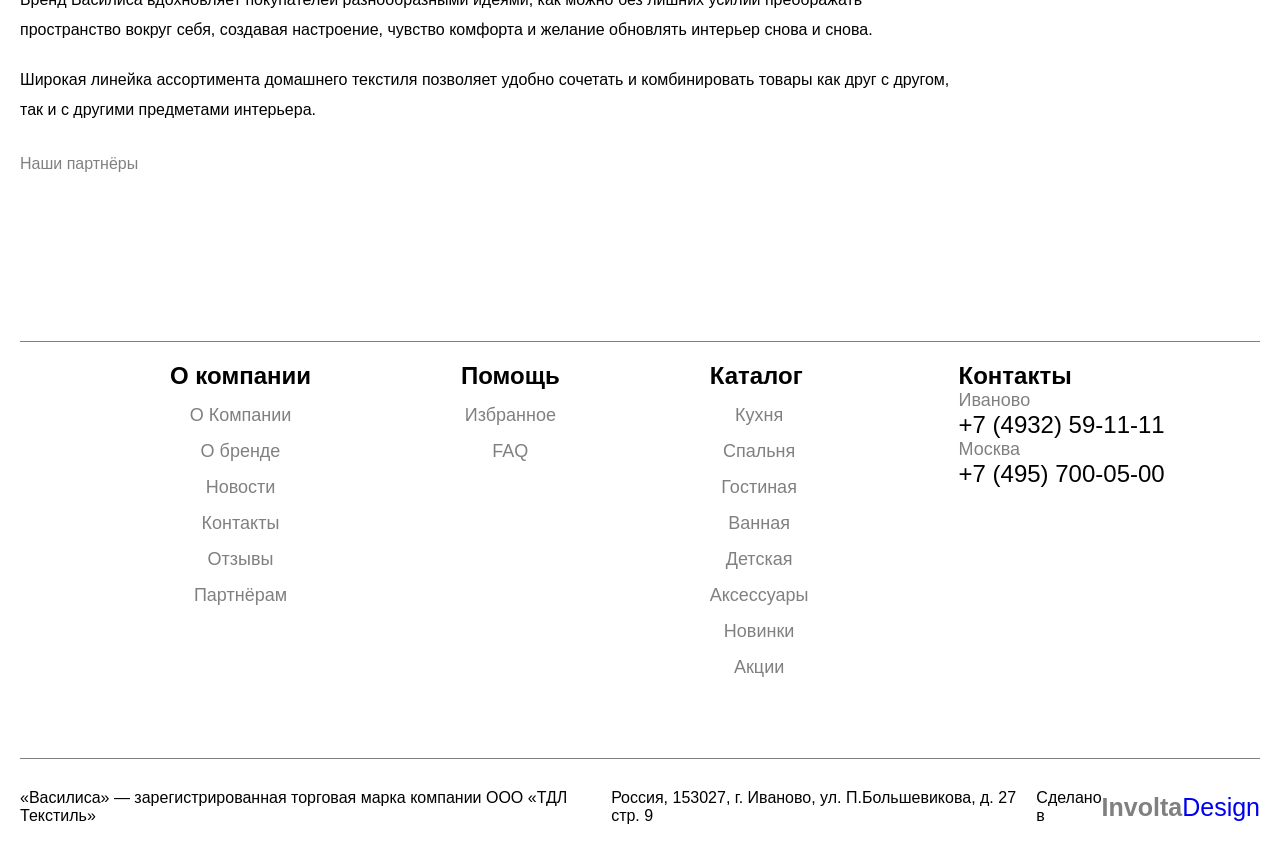
==== commit 14f10a55: "two commit" ====
--- a/index.html
+++ b/index.html
@@ -612,6 +612,91 @@
 
         <!-- MAIN - END -->
 
+        <!-- MAIN__THREE START -->
+        <section class="cold">
+            <div class="cold__top">
+                <div class="container">
+                    <h1 class="cold__link">О бренде «Василиса»</h1>
+                    <h1 class="cold__name">Бренд «Василиса» - один из лидеров рынка домашнего текстиля в России.</h1>
+                    <p class="cold__text-1">Бренд Василиса вдохновляет покупателей разнообразными идеями, как можно без лишних усилий преображать пространство вокруг себя, создавая настроение, чувство комфорта и желание обновлять интерьер снова и снова.</p>
+                    <p class="cold__text-2">Широкая линейка ассортимента домашнего текстиля позволяет удобно сочетать и комбинировать товары как друг с другом, так и с другими предметами интерьера.</p>
+                    <div class="cold__box">
+                        <p class="cold__min-text">Наши партнёры</p>
+                        <div class="cold__box">
+                            <div class="cold__box-1">
+                                <img src="https://vasylisa.ru/themes/vasilisa/img/partners/aushan.svg" alt="">
+                                <img src="https://vasylisa.ru/themes/vasilisa/img/partners/metro.svg" alt="">
+                                <img src="https://vasylisa.ru/themes/vasilisa/img/partners/lenta.svg" alt="">
+                                <img src="https://vasylisa.ru/themes/vasilisa/img/partners/hoff.svg" alt="">
+                                <img src="https://vasylisa.ru/themes/vasilisa/img/partners/nastart.png" alt="">
+                            </div>
+                            <div class="cold__box-2">
+                                <img src="https://vasylisa.ru/themes/vasilisa/img/partners/magnit.svg" alt="">
+                            </div>
+                        </div>
+                    </div>
+                </div>
+            </div>
+        </section>
+        <!-- MAIN__THREE END -->
+        <!-- FOOTER START -->
+        <section class="box">
+            <div class="box__top">
+                <div class="container">
+                    <ul class="box__menu">
+                        <li class="box__menu-link">
+                            <img src="https://vasylisa.ru/themes/vasilisa/img/logotype.svg" alt="">
+                        </li>
+                        <li class="box__menu-link">
+                            <h1 class="box__menu-name">О компании</h1>
+                            <button href="#" class="box__menu-a">О Компании</button>
+                            <button href="#" class="box__menu-a">О бренде</button>
+                            <button href="#" class="box__menu-a">Новости</button>
+                            <button href="#" class="box__menu-a">Контакты</button>
+                            <button href="#" class="box__menu-a">Отзывы</button>
+                            <button href="#" class="box__menu-a">Партнёрам</button>
+                        </li>
+                        <li class="box__menu-link">
+                            <h1 class="box__menu-name">Помощь</h1>
+                            <button href="#" class="box__menu-a">Избранное</button>
+                            <button href="#" class="box__menu-a">FAQ</button>
+                        </li>
+                        <li class="box__menu-link">
+                            <h1 class="box__menu-name">Каталог</h1>
+                            <button href="#" class="box__menu-a">Кухня</button>
+                            <button href="#" class="box__menu-a">Спальня</button>
+                            <button href="#" class="box__menu-a">Гостиная</button>
+                            <button href="#" class="box__menu-a">Ванная</button>
+                            <button href="#" class="box__menu-a">Детская</button>
+                            <button href="#" class="box__menu-a">Аксессуары</button>
+                            <button href="#" class="box__menu-a">Новинки</button>
+                            <button href="#" class="box__menu-a">Акции</button>
+                        </li>
+                        <li class="box__menu-box">
+                            <h1 class="box__menu-name">Контакты</h1>
+                            <button href="#" class="box__menu-a">Иваново</button>
+                            <h1 class="box__menu-num"><a href="tel:+74932591111" class="num">+7 (4932) 59-11-11</a></h1>
+                            <button href="#" class="box__menu-a">Москва</button>
+                            <h1 class="box__menu-num"><a href="tel:+74957000500" class="num">+7 (495) 700-05-00</a></h1>
+                        </li>
+                    </ul>
+                    <ul class="footer__menu">
+                        <li class="footer__list">
+                            <p class="footer__text">«Василиса» — зарегистрированная торговая марка компании ООО «ТДЛ Текстиль»</p>
+                        </li>
+                        <li class="footer__list">
+                            <p class="footer__text">Россия, 153027, г. Иваново, ул. П.Большевикова, д. 27 стр. 9</p>
+                        </li>
+                        <li class="footer__list">
+                            <p class="footer__text">Сделано в</p>
+                            <a href="#" class="footer__link">Involta</a>
+                            <a href="#" class="footer__name">Design</a>
+                        </li>
+                    </ul>
+                </div>
+            </div>
+        </section>
+        <!-- FOOTER END -->
 
         <div class="backdrop"></div>
     </div>
--- a/assets/SCSS.scss/style.css
+++ b/assets/SCSS.scss/style.css
@@ -67,8 +67,15 @@
 }
 .header__row {
   display: flex;
-  justify-content: space-between;
+  justify-content: space-evenly;
   align-items: center;
+  position: fixed;
+  top: 0;
+  left: 0;
+  background-color: #fff;
+  /* min-width: 15vh; */
+  width: 100%;
+  padding: 0 20px;
 }
 .header__menu {
   position: absolute;
@@ -84,10 +91,45 @@
   transition: all 0.3s ease;
   z-index: -1;
 }
+.header__menu-link {
+  color: grey;
+  font-family: "Montserrat", sans-serif;
+  font-size: 20px;
+}
+.header__menu-block {
+  border-bottom: 1px solid grey;
+  margin-bottom: 20px;
+  padding-bottom: 20px;
+}
+.header__menu__block-name {
+  color: grey;
+  font-family: "Montserrat", sans-serif;
+  font-weight: 400;
+  font-size: 25px;
+}
+.header__menu__block-btn {
+  border: 2px solid grey;
+  width: 320px;
+  height: 50px;
+  margin-top: 10px;
+  border-radius: 2px;
+  font-size: 17px;
+  color: black;
+  transition: all 0.3s ease;
+}
+.header__menu__block-btn:hover {
+  background-color: #000;
+  color: #fff;
+  border: none;
+}
 .header__menu.open {
   right: 0;
   opacity: 1;
   visibility: visible;
+}
+.header__btn {
+  border: none;
+  background-color: inherit;
 }
 
 .list__navbar {
@@ -142,6 +184,9 @@
   display: flex;
   flex-direction: column;
   gap: 15px;
+  color: grey;
+  font-family: "Montserrat", sans-serif;
+  font-size: 20px;
 }
 
 .d-none {
@@ -263,16 +308,17 @@
   margin-bottom: 3px;
   color: #000;
 }
-.main__catalog-cards_one a:hover {
+.main__catalog-cards_one a:not(:first-child):hover {
   text-decoration: underline;
 }
-.main__catalog-cards_one a h4 {
+.main__catalog-cards_one h4 {
   font-size: 24px;
   line-height: 26px;
   font-weight: 600;
   margin-bottom: 10px;
-}
-.main__catalog-cards_one a h4:hover {
+  text-decoration: none;
+}
+.main__catalog-cards_one h4:hover {
   text-decoration: none;
 }
 .main__catalog-cards_two {
@@ -296,4 +342,98 @@
   background-image: url("https://vasylisa.ru/themes/vasilisa/img/category/aksessuari.jpg");
 }
 
-/* MAIN__CATALOG END*//*# sourceMappingURL=style.css.map */+/* MAIN__CATALOG END*/
+/*MAIN_THREE START*/
+.cold__link {
+  font-family: "Montserrat", sans-serif;
+  margin-top: 110px;
+  font-size: 35px;
+  font-weight: 500;
+  margin-bottom: 20px;
+}
+.cold__name {
+  font-family: "Montserrat", sans-serif;
+  font-weight: 500;
+  margin-bottom: 15px;
+}
+.cold__text-2 {
+  margin-top: 20px;
+  line-height: 30px;
+  width: 950px;
+}
+.cold__text-1 {
+  line-height: 30px;
+  width: 900px;
+}
+.cold__min-text {
+  color: gray;
+  padding: 30px 0;
+}
+.cold__box {
+  display: block;
+}
+.cold__box-1 {
+  width: 990px;
+  display: flex;
+  gap: 40px;
+}
+.cold__box-1 img {
+  width: 20%;
+}
+.cold__box-2 {
+  margin-top: 40px;
+  padding-bottom: 80px;
+  border-bottom: 1px solid gray;
+  margin-bottom: 20px;
+}
+
+/*MAIN_THREE END*/
+/*FOOTER START*/
+.box__menu {
+  display: flex;
+  gap: 150px;
+  padding-bottom: 80px;
+  border-bottom: 1px solid grey;
+}
+.box__menu-a {
+  font-family: "Montserrat", sans-serif;
+  color: gray;
+  font-size: 18px;
+}
+.box__menu-link {
+  display: flex;
+  flex-direction: column;
+  gap: 15px;
+}
+.box__menu button {
+  background-color: inherit;
+  border: none;
+}
+
+.num {
+  font-family: "Montserrat", sans-serif;
+  color: #000;
+  font-weight: 500;
+}
+
+.footer__menu {
+  display: flex;
+  padding: 30px 0;
+  justify-content: space-between;
+  align-items: center;
+}
+.footer__list {
+  display: flex;
+  align-items: center;
+}
+.footer__name {
+  font-size: 25px;
+  font-family: "Montserrat", sans-serif;
+}
+.footer__link {
+  font-weight: 700;
+  font-size: 25px;
+  color: gray;
+}
+
+/*FOOTER END*//*# sourceMappingURL=style.css.map */
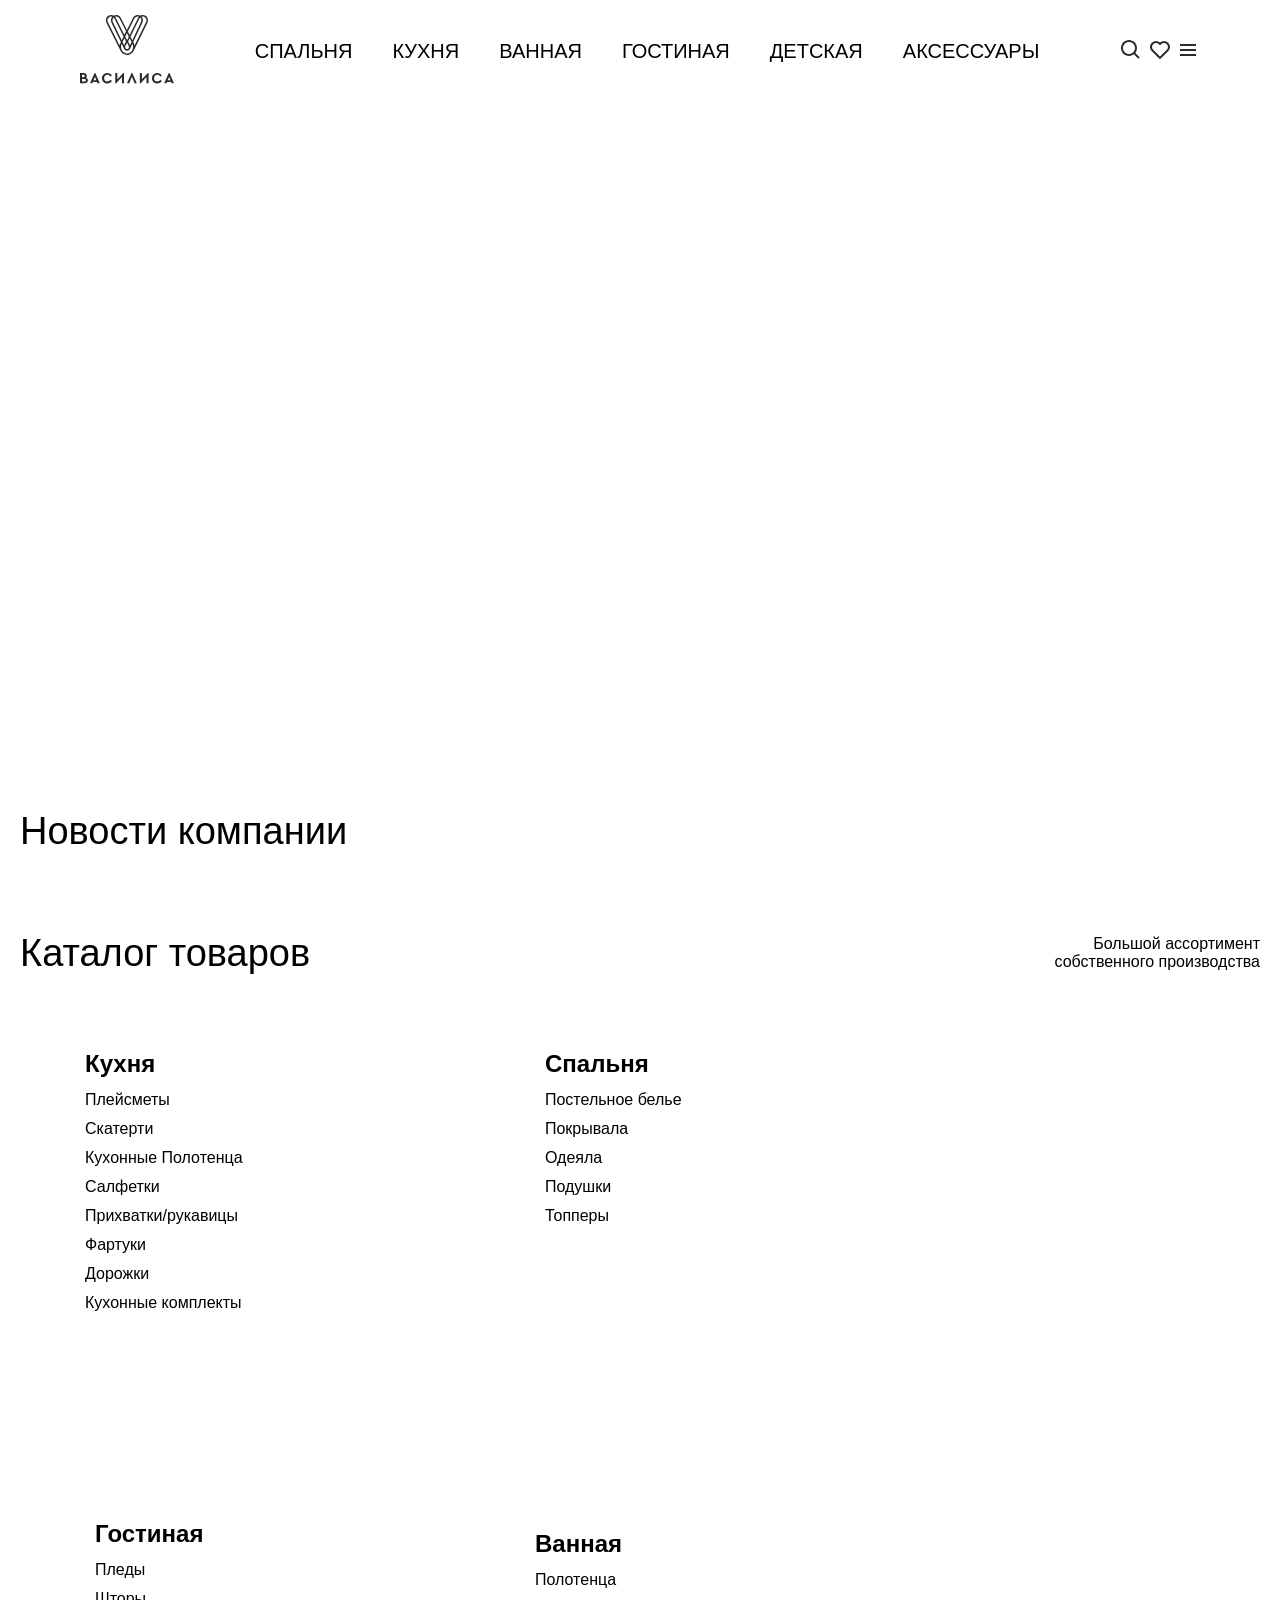
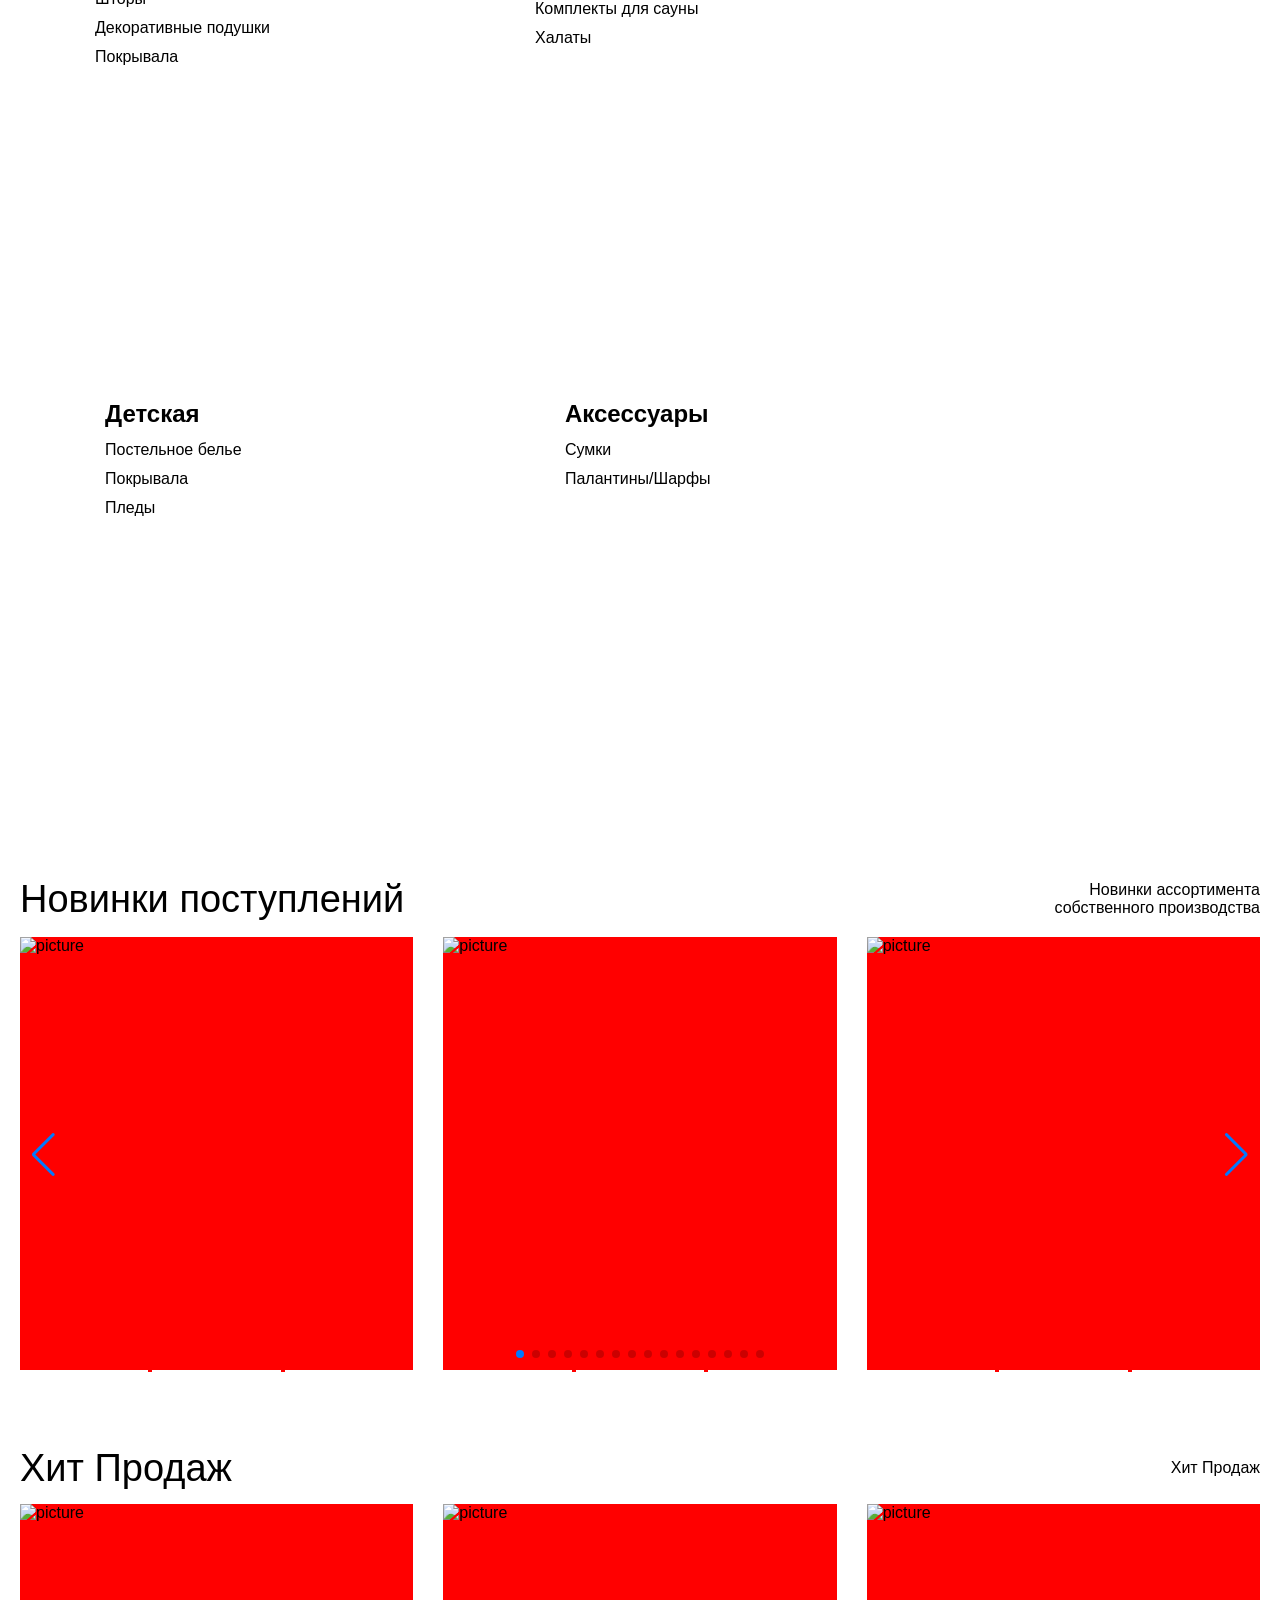
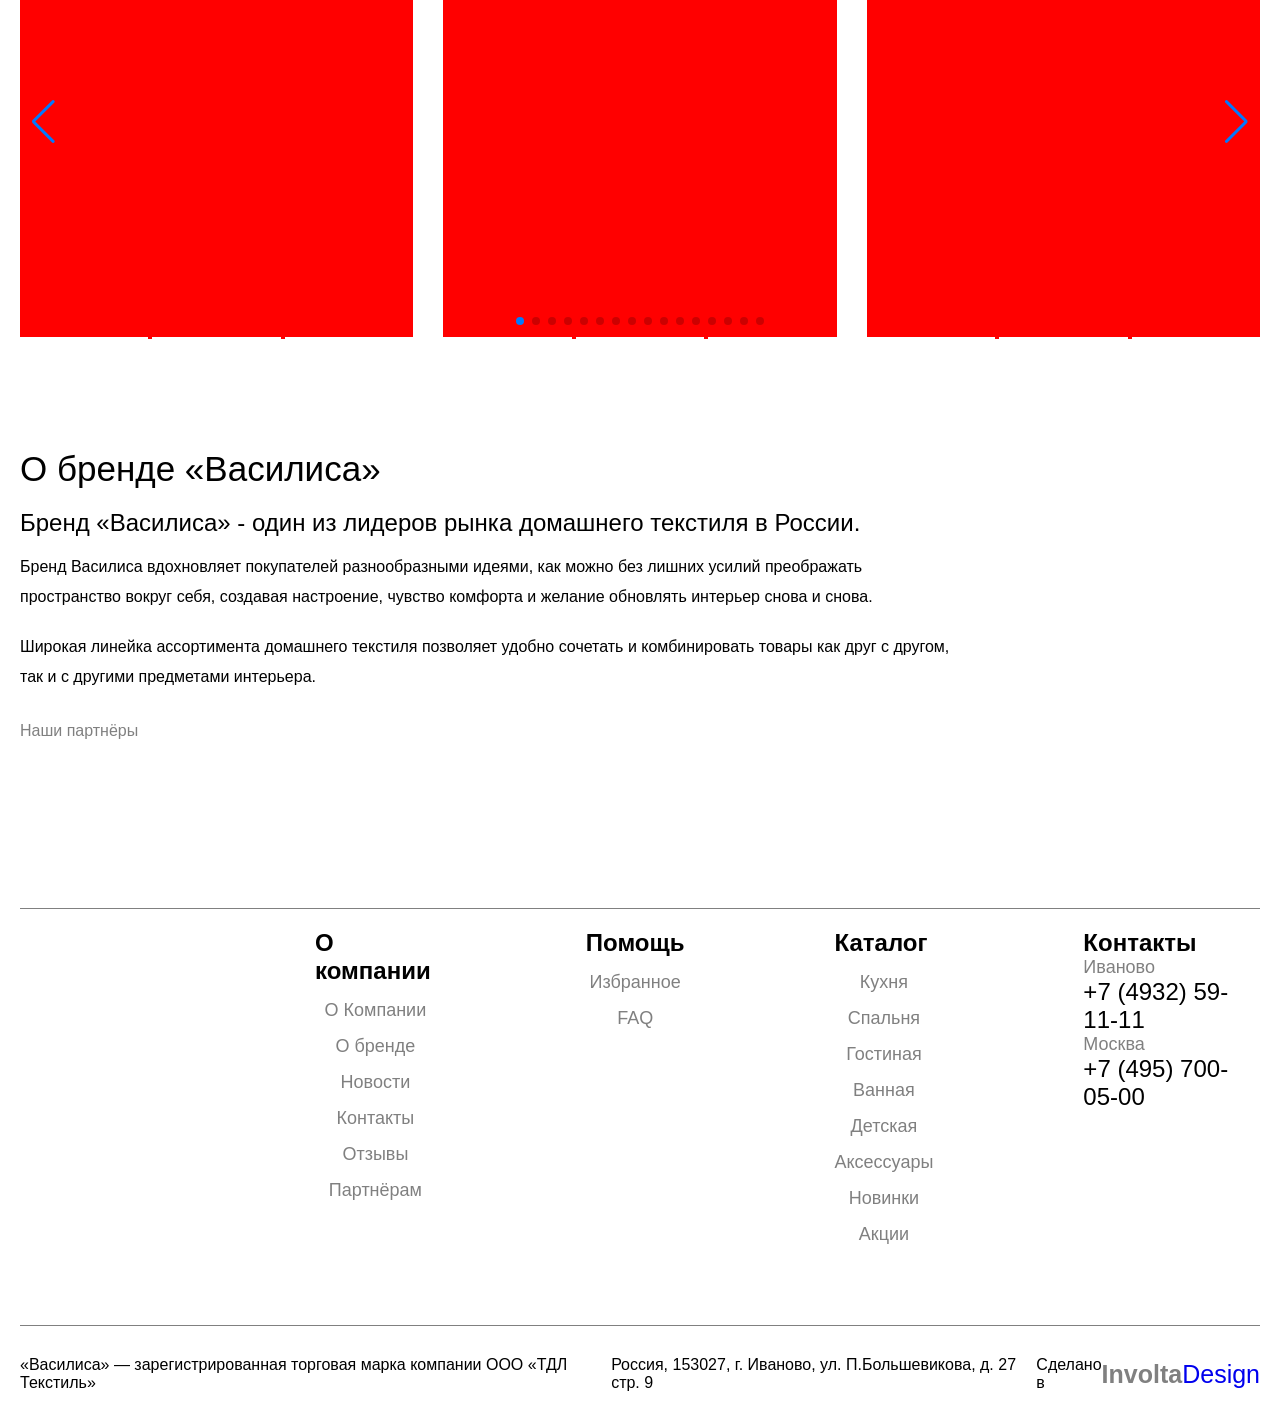
==== commit 932e0465: "ion commit" ====
--- a/index.html
+++ b/index.html
@@ -243,6 +243,380 @@
                             собственного производства</p>
                     </div>
                     <div class="swiper">
+                        <!-- Additional required wrapper -->
+                        <div class="swiper-wrapper">
+                            <!-- Slides -->
+
+                            <div class="swiper-slide card">
+                                <div class="card__bg">
+                                    <img class="card__bg-image"
+                                        src="https://vasylisa.ru/assets/thumbnail/435x435/uploads/yH/1Q/bq/fe/bpb2m766_1663656683.jpeg"
+                                        alt="picture">
+                                </div>
+
+                                <ul class="card__list">
+                                    <li class="card__list-item"
+                                        data-src="https://vasylisa.ru/assets/thumbnail/435x435/uploads/yH/1Q/bq/fe/bpb2m766_1663656683.jpeg">
+                                    </li>
+                                    <li class="card__list-item"
+                                        data-src="https://vasylisa.ru/assets/thumbnail/435x435/uploads/gn/ZD/na/su/WtlApZW3_1663656691.jpeg">
+                                    </li>
+                                    <li class="card__list-item"
+                                        data-src="https://vasylisa.ru/assets/thumbnail/435x435/uploads/YZ/ix/V7/m9/yy48MBb6_1663656695.jpeg">
+                                    </li>
+                                </ul>
+                            </div>
+
+                            <div class="swiper-slide card">
+                                <div class="card__bg">
+                                    <img class="card__bg-image"
+                                        src="https://vasylisa.ru/assets/thumbnail/435x435/uploads/74/4i/u6/QQ/mDyOwrYS_1663656352.jpeg"
+                                        alt="picture">
+                                </div>
+
+                                <ul class="card__list">
+                                    <li class="card__list-item"
+                                        data-src="https://vasylisa.ru//assets/thumbnail/435x435/uploads/74/4i/u6/QQ/mDyOwrYS_1663656352.jpeg">
+                                    </li>
+                                    <li class="card__list-item"
+                                        data-src="https://vasylisa.ru//assets/thumbnail/435x435/uploads/5I/LP/wi/h0/plm4bHsi_1663656356.jpeg">
+                                    </li>
+                                    <li class="card__list-item"
+                                        data-src="https://vasylisa.ru//assets/thumbnail/435x435/uploads/8D/T-/aM/Aj/wVogoCR9_1663656360.jpeg">
+                                    </li>
+                                </ul>
+                            </div>
+
+                            <div class="swiper-slide card">
+                                <div class="card__bg">
+                                    <img class="card__bg-image"
+                                        src="https://vasylisa.ru/assets/thumbnail/435x435/uploads/5c/zK/SO/5R/1TLuXpmj_1663656138.jpeg"
+                                        alt="picture">
+                                </div>
+
+                                <ul class="card__list">
+                                    <li class="card__list-item"
+                                        data-src="https://vasylisa.ru/assets/thumbnail/435x435/uploads/5c/zK/SO/5R/1TLuXpmj_1663656138.jpeg">
+                                    </li>
+                                    <li class="card__list-item"
+                                        data-src="https://vasylisa.ru/assets/thumbnail/435x435/uploads/Ke/1p/T2/cp/Ry3TmemK_1663656144.jpeg">
+                                    </li>
+                                    <li class="card__list-item"
+                                        data-src="https://vasylisa.ru/assets/thumbnail/435x435/uploads/R_/wR/XG/Ok/zqj7_4fh_1663656147.jpeg">
+                                    </li>
+                                </ul>
+                            </div>
+                            <div class="swiper-slide card">
+                                <div class="card__bg">
+                                    <img class="card__bg-image"
+                                        src="https://vasylisa.ru//assets/thumbnail/435x435/uploads/Yw/4b/Ns/S2/6lGOucif_1663655988.jpeg"
+                                        alt="picture">
+                                </div>
+
+                                <ul class="card__list">
+                                    <li class="card__list-item"
+                                        data-src="https://vasylisa.ru/assets/thumbnail/435x435/uploads/Yw/4b/Ns/S2/6lGOucif_1663655988.jpeg">
+                                    </li>
+                                    <li class="card__list-item"
+                                        data-src="https://vasylisa.ru/assets/thumbnail/435x435/uploads/_d/js/Oq/2D/O1c6IyNC_1663655993.jpeg">
+                                    </li>
+                                    <li class="card__list-item"
+                                        data-src="https://vasylisa.ru/assets/thumbnail/435x435/uploads/kS/eu/GS/8E/snwfHDq0_1663655998.jpeg">
+                                    </li>
+                                </ul>
+                            </div>
+                            <div class="swiper-slide card">
+                                <div class="card__bg">
+                                    <img class="card__bg-image"
+                                        src="https://vasylisa.ru/assets/thumbnail/435x435/uploads/ZI/qV/Ii/tT/nEDLLfZW_1663655602.jpeg"
+                                        alt="picture">
+                                </div>
+
+                                <ul class="card__list">
+                                    <li class="card__list-item"
+                                        data-src="https://vasylisa.ru/assets/thumbnail/435x435/uploads/ZI/qV/Ii/tT/nEDLLfZW_1663655602.jpeg">
+                                    </li>
+                                    <li class="card__list-item"
+                                        data-src="https://vasylisa.ru/assets/thumbnail/435x435/uploads/uH/Ja/u-/Br/4H3LEQPt_1663655606.jpeg">
+                                    </li>
+                                    <li class="card__list-item"
+                                        data-src="https://vasylisa.ru/assets/thumbnail/435x435/uploads/x7/nw/aZ/_F/_9ZaoETN_1663655609.jpeg">
+                                    </li>
+                                </ul>
+                            </div>
+                            <div class="swiper-slide card">
+                                <div class="card__bg">
+                                    <img class="card__bg-image"
+                                        src="https://vasylisa.ru/assets/thumbnail/435x435/uploads/ib/Ul/m_/8v/i2l7puBl_1663655152.jpeg"
+                                        alt="picture">
+                                </div>
+
+                                <ul class="card__list">
+                                    <li class="card__list-item"
+                                        data-src="https://vasylisa.ru/assets/thumbnail/435x435/uploads/ib/Ul/m_/8v/i2l7puBl_1663655152.jpeg">
+                                    </li>
+                                    <li class="card__list-item"
+                                        data-src="https://vasylisa.ru/assets/thumbnail/435x435/uploads/pR/w_/-J/Cy/2RqVG5w7_1663655157.jpeg">
+                                    </li>
+                                    <li class="card__list-item"
+                                        data-src="https://vasylisa.ru/assets/thumbnail/435x435/uploads/Yg/Ye/IQ/i6/qMbx2jnR_1663655172.jpeg">
+                                    </li>
+                                </ul>
+                            </div>
+                            <div class="swiper-slide card">
+                                <div class="card__bg">
+                                    <img class="card__bg-image"
+                                        src="https://vasylisa.ru/assets/thumbnail/435x435/uploads/Xz/9d/-A/tu/MDjMiJCS_1663654877.jpeg"
+                                        alt="picture">
+                                </div>
+
+                                <ul class="card__list">
+                                    <li class="card__list-item"
+                                        data-src="https://vasylisa.ru/assets/thumbnail/435x435/uploads/Xz/9d/-A/tu/MDjMiJCS_1663654877.jpeg">
+                                    </li>
+                                    <li class="card__list-item"
+                                        data-src="https://vasylisa.ru/assets/thumbnail/435x435/uploads/P2/t2/NI/lT/hm527Prg_1663654881.jpeg">
+                                    </li>
+                                    <li class="card__list-item"
+                                        data-src="https://vasylisa.ru/assets/thumbnail/435x435/uploads/XD/or/20/yN/eMiy-z4E_1663654884.jpeg">
+                                    </li>
+                                </ul>
+                            </div>
+                            <div class="swiper-slide card">
+                                <div class="card__bg">
+                                    <img class="card__bg-image"
+                                        src="https://vasylisa.ru/assets/thumbnail/435x435/uploads/yU/GP/KL/d6/zBd2FupF_1663654403.jpeg"
+                                        alt="picture">
+                                </div>
+
+                                <ul class="card__list">
+                                    <li class="card__list-item"
+                                        data-src="https://vasylisa.ru/assets/thumbnail/435x435/uploads/yU/GP/KL/d6/zBd2FupF_1663654403.jpeg">
+                                    </li>
+                                    <li class="card__list-item"
+                                        data-src="https://vasylisa.ru/assets/thumbnail/435x435/uploads/6t/j4/OG/57/uCXaqi21_1663654408.jpeg">
+                                    </li>
+                                    <li class="card__list-item"
+                                        data-src="https://vasylisa.ru/assets/thumbnail/435x435/uploads/JV/xq/Nw/F3/FdaxAUqn_1663654413.jpeg">
+                                    </li>
+                                </ul>
+                            </div>
+                            <div class="swiper-slide card">
+                                <div class="card__bg">
+                                    <img class="card__bg-image"
+                                        src="https://vasylisa.ru/assets/thumbnail/435x435/uploads/da/-4/up/b3/4oK_ZRPt_1663654289.jpeg"
+                                        alt="picture">
+                                </div>
+
+                                <ul class="card__list">
+                                    <li class="card__list-item"
+                                        data-src="https://vasylisa.ru/assets/thumbnail/435x435/uploads/da/-4/up/b3/4oK_ZRPt_1663654289.jpeg">
+                                    </li>
+                                    <li class="card__list-item"
+                                        data-src="https://vasylisa.ru/assets/thumbnail/435x435/uploads/n6/LI/U7/gy/Tc_9gLA4_1663654294.jpeg">
+                                    </li>
+                                    <li class="card__list-item"
+                                        data-src="https://vasylisa.ru/assets/thumbnail/435x435/uploads/YQ/pt/I3/HG/hJh9xvBJ_1663654299.jpeg">
+                                    </li>
+                                </ul>
+                            </div>
+                            <div class="swiper-slide card">
+                                <div class="card__bg">
+                                    <img class="card__bg-image"
+                                        src="https://vasylisa.ru/assets/thumbnail/435x435/uploads/4Y/1o/kj/uS/rsM486DE_1663654057.jpeg"
+                                        alt="picture">
+                                </div>
+
+                                <ul class="card__list">
+                                    <li class="card__list-item"
+                                        data-src="https://vasylisa.ru/assets/thumbnail/435x435/uploads/4Y/1o/kj/uS/rsM486DE_1663654057.jpeg">
+                                    </li>
+                                    <li class="card__list-item"
+                                        data-src="https://vasylisa.ru/assets/thumbnail/435x435/uploads/n6/LI/U7/gy/Tc_9gLA4_1663654294.jpeg">
+                                    </li>
+                                    <li class="card__list-item"
+                                        data-src="https://vasylisa.ru/assets/thumbnail/435x435/uploads/YQ/pt/I3/HG/hJh9xvBJ_1663654299.jpeg">
+                                    </li>
+                                </ul>
+                            </div>
+                            <div class="swiper-slide card">
+                                <div class="card__bg">
+                                    <img class="card__bg-image"
+                                        src="https://vasylisa.ru/assets/thumbnail/435x435/uploads/W9/Ri/CB/1Q/3t8KobAU_1663597539.png"
+                                        alt="picture">
+                                </div>
+
+                                <ul class="card__list">
+                                    <li class="card__list-item"
+                                        data-src="https://vasylisa.ru/assets/thumbnail/435x435/uploads/W9/Ri/CB/1Q/3t8KobAU_1663597539.png">
+                                    </li>
+                                    <li class="card__list-item"
+                                        data-src="https://vasylisa.ru/assets/thumbnail/435x435/uploads/aC/tW/AL/i0/taeJFopl_1663597544.png">
+                                    </li>
+                                </ul>
+                            </div>
+                            <div class="swiper-slide card">
+                                <div class="card__bg">
+                                    <img class="card__bg-image"
+                                        src="https://vasylisa.ru/assets/thumbnail/435x435/uploads/55/cP/D2/bk/Teby9j-L_1663596988.png"
+                                        alt="picture">
+                                </div>
+
+                                <ul class="card__list">
+                                    <li class="card__list-item"
+                                        data-src="https://vasylisa.ru/assets/thumbnail/435x435/uploads/55/cP/D2/bk/Teby9j-L_1663596988.png">
+                                    </li>
+                                    <li class="card__list-item"
+                                        data-src="https://vasylisa.ru/assets/thumbnail/435x435/uploads/Gx/dE/H8/yn/Gjo2ok1K_1663596993.png">
+                                    </li>
+                                </ul>
+                            </div>
+                            <div class="swiper-slide card">
+                                <div class="card__bg">
+                                    <img class="card__bg-image"
+                                        src="https://vasylisa.ru/assets/thumbnail/435x435/uploads/52/sl/sN/xm/C8TzO9Io_1663594709.png"
+                                        alt="picture">
+                                </div>
+
+                                <ul class="card__list">
+                                    <li class="card__list-item"
+                                        data-src="https://vasylisa.ru/assets/thumbnail/435x435/uploads/52/sl/sN/xm/C8TzO9Io_1663594709.png">
+                                    </li>
+                                    <li class="card__list-item"
+                                        data-src="https://vasylisa.ru/assets/thumbnail/435x435/uploads/qm/x4/10/PD/lPyizost_1663594713.png">
+                                    </li>
+                                    <li class="card__list-item"
+                                        data-src="https://vasylisa.ru/assets/thumbnail/435x435/uploads/E3/27/2W/ZW/FQoW7WfZ_1663594748.png">
+                                    </li>
+                                </ul>
+                            </div>
+                            <div class="swiper-slide card">
+                                <div class="card__bg">
+                                    <img class="card__bg-image"
+                                        src="https://vasylisa.ru/assets/thumbnail/435x435/uploads/it/st/7L/b_/na3hlIqn_1663592754.png"
+                                        alt="picture">
+                                </div>
+
+                                <ul class="card__list">
+                                    <li class="card__list-item"
+                                        data-src="https://vasylisa.ru/assets/thumbnail/435x435/uploads/it/st/7L/b_/na3hlIqn_1663592754.png">
+                                    </li>
+                                    <li class="card__list-item"
+                                        data-src="https://vasylisa.ru//assets/thumbnail/435x435/uploads/Ey/l-/XF/RH/8KVBtscW_1663592832.png">
+                                    </li>
+                                </ul>
+                            </div>
+                            <div class="swiper-slide card">
+                                <div class="card__bg">
+                                    <img class="card__bg-image"
+                                        src="https://vasylisa.ru/assets/thumbnail/435x435/uploads/af/kQ/-7/wO/UJEKJbDv_1668433002.jpeg"
+                                        alt="picture">
+                                </div>
+
+                                <ul class="card__list">
+                                    <li class="card__list-item"
+                                        data-src="https://vasylisa.ru/assets/thumbnail/435x435/uploads/af/kQ/-7/wO/UJEKJbDv_1668433002.jpeg">
+                                    </li>
+                                    <li class="card__list-item"
+                                        data-src="https://vasylisa.ru/assets/thumbnail/435x435/uploads/ZL/a4/9E/Pi/R_HreUoV_1668433018.jpeg">
+                                    </li>
+                                    <li class="card__list-item"
+                                        data-src="https://vasylisa.ru/assets/thumbnail/435x435/uploads/7a/rx/RY/J7/w4zkLVw5_1668433024.jpeg">
+                                    </li>
+                                    <li class="card__list-item"
+                                        data-src="https://vasylisa.ru/assets/thumbnail/435x435/uploads/_3/pn/4U/x0/gilwqqyu_1668433029.jpeg">
+                                    </li>
+                                    <li class="card__list-item"
+                                        data-src="https://vasylisa.ru/assets/thumbnail/435x435/uploads/0I/zT/7H/V3/Ycxi5fvI_1668433033.jpeg">
+                                    </li>
+                                    <li class="card__list-item"
+                                        data-src="https://vasylisa.ru/assets/thumbnail/435x435/uploads/nQ/Km/xx/Nq/_iHb75Lz_1668433037.jpeg">
+                                    </li>
+                                    <li class="card__list-item"
+                                        data-src="https://vasylisa.ru/assets/thumbnail/435x435/uploads/Go/KU/WV/eF/kkQUkayj_1668433042.jpeg">
+                                    </li>
+                                    <li class="card__list-item"
+                                        data-src="https://vasylisa.ru/assets/thumbnail/435x435/uploads/I1/bI/hO/Oe/bnej2moY_1668433047.jpeg">
+                                    </li>
+                                    <li class="card__list-item"
+                                        data-src="https://vasylisa.ru/assets/thumbnail/435x435/uploads/GH/fC/nB/TX/KWGr7v-c_1668433052.jpeg">
+                                    </li>
+                                    <li class="card__list-item"
+                                        data-src="https://vasylisa.ru/assets/thumbnail/435x435/uploads/BN/Kf/z_/jq/LbsXC_zD_1668433058.jpeg">
+                                    </li>
+                                    <li class="card__list-item"
+                                        data-src="https://vasylisa.ru/assets/thumbnail/435x435/uploads/Yn/Hr/80/vG/MtChwUxK_1668433010.jpeg">
+                                    </li>
+                                    <li class="card__list-item"
+                                        data-src="https://vasylisa.ru/assets/thumbnail/435x435/uploads/oi/cB/jL/JT/Mlhs0cFS_1668429452.jpeg">
+                                    </li>
+                                </ul>
+                            </div>
+                            <div class="swiper-slide card">
+                                <div class="card__bg">
+                                    <img class="card__bg-image"
+                                        src="https://vasylisa.ru/assets/thumbnail/435x435/uploads/hx/LG/1R/Rg/9McI4baB_1668429379.jpeg"
+                                        alt="picture">
+                                </div>
+
+                                <ul class="card__list">
+                                    <li class="card__list-item"
+                                        data-src="https://vasylisa.ru/assets/thumbnail/435x435/uploads/hx/LG/1R/Rg/9McI4baB_1668429379.jpeg">
+                                    </li>
+                                    <li class="card__list-item"
+                                        data-src="https://vasylisa.ru/assets/thumbnail/435x435/uploads/Zr/jd/WZ/E1/wCbHdZpg_1668429391.jpeg">
+                                    </li>
+                                    <li class="card__list-item"
+                                        data-src="https://vasylisa.ru/assets/thumbnail/435x435/uploads/Wc/FG/xM/uK/oMQEiHMr_1668429398.jpeg">
+                                    </li>
+                                    <li class="card__list-item"
+                                        data-src="https://vasylisa.ru/assets/thumbnail/435x435/uploads/Mg/Ea/IH/l3/RLOW6YrQ_1668429403.jpeg">
+                                    </li>
+                                    <li class="card__list-item"
+                                        data-src="https://vasylisa.ru/assets/thumbnail/435x435/uploads/nC/u2/ye/nH/25kOLgQe_1668429409.jpeg">
+                                    </li>
+                                    <li class="card__list-item"
+                                        data-src="https://vasylisa.ru/assets/thumbnail/435x435/uploads/_e/ZR/ai/2K/dats_thq_1668429420.jpeg">
+                                    </li>
+                                    <li class="card__list-item"
+                                        data-src="https://vasylisa.ru/assets/thumbnail/435x435/uploads/_e/ZR/ai/2K/dats_thq_1668429420.jpeg">
+                                    </li>
+                                    <li class="card__list-item"
+                                        data-src="https://vasylisa.ru/assets/thumbnail/435x435/uploads/EX/ja/Gc/ri/ImpXboj1_1668429424.jpeg">
+                                    </li>
+                                    <li class="card__list-item"
+                                        data-src="https://vasylisa.ru/assets/thumbnail/435x435/uploads/Qi/7j/pA/nN/Gl6ac76Q_1668429429.jpeg">
+                                    </li>
+                                    <li class="card__list-item"
+                                        data-src="https://vasylisa.ru/assets/thumbnail/435x435/uploads/8z/ww/7P/d3/q3FAnZx7_1668429433.jpeg">
+                                    </li>
+                                    <li class="card__list-item"
+                                        data-src="https://vasylisa.ru/assets/thumbnail/435x435/uploads/6N/eR/EK/Z9/dR0_m-yf_1668429438.jpeg">
+                                    </li>
+                                    <li class="card__list-item"
+                                        data-src="https://vasylisa.ru/assets/thumbnail/435x435/uploads/oi/cB/jL/JT/Mlhs0cFS_1668429452.jpeg">
+                                    </li>
+                                </ul>
+                            </div>
+                        </div>
+                        <!-- If we need pagination -->
+                        <div class="swiper-pagination"></div>
+
+                        <!-- If we need navigation buttons -->
+                        <div class="swiper-button-prev"></div>
+                        <div class="swiper-button-next"></div>
+                    </div>
+                </div>
+            </section>
+        </main>
+        <main class="main">
+            <section class="news">
+                <div class="container">
+                    <div class="main__two_nav">
+                        <h1 class="main__two_nav-h1">Хит Продаж</h1>
+                        <p class="main__catalog_subtitle">Хит Продаж</p>
+                    </div>
+                    <div class="swiper oneswiper">
                         <!-- Additional required wrapper -->
                         <div class="swiper-wrapper">
                             <!-- Slides -->
--- a/assets/SCSS.scss/style.css
+++ b/assets/SCSS.scss/style.css
@@ -386,11 +386,15 @@
   border-bottom: 1px solid gray;
   margin-bottom: 20px;
 }
+.cold__box-2 img {
+  width: 20%;
+}
 
 /*MAIN_THREE END*/
 /*FOOTER START*/
 .box__menu {
   display: flex;
+  justify-content: space-around;
   gap: 150px;
   padding-bottom: 80px;
   border-bottom: 1px solid grey;
@@ -404,6 +408,9 @@
   display: flex;
   flex-direction: column;
   gap: 15px;
+}
+.box__menu-link img {
+  width: 145px;
 }
 .box__menu button {
   background-color: inherit;
